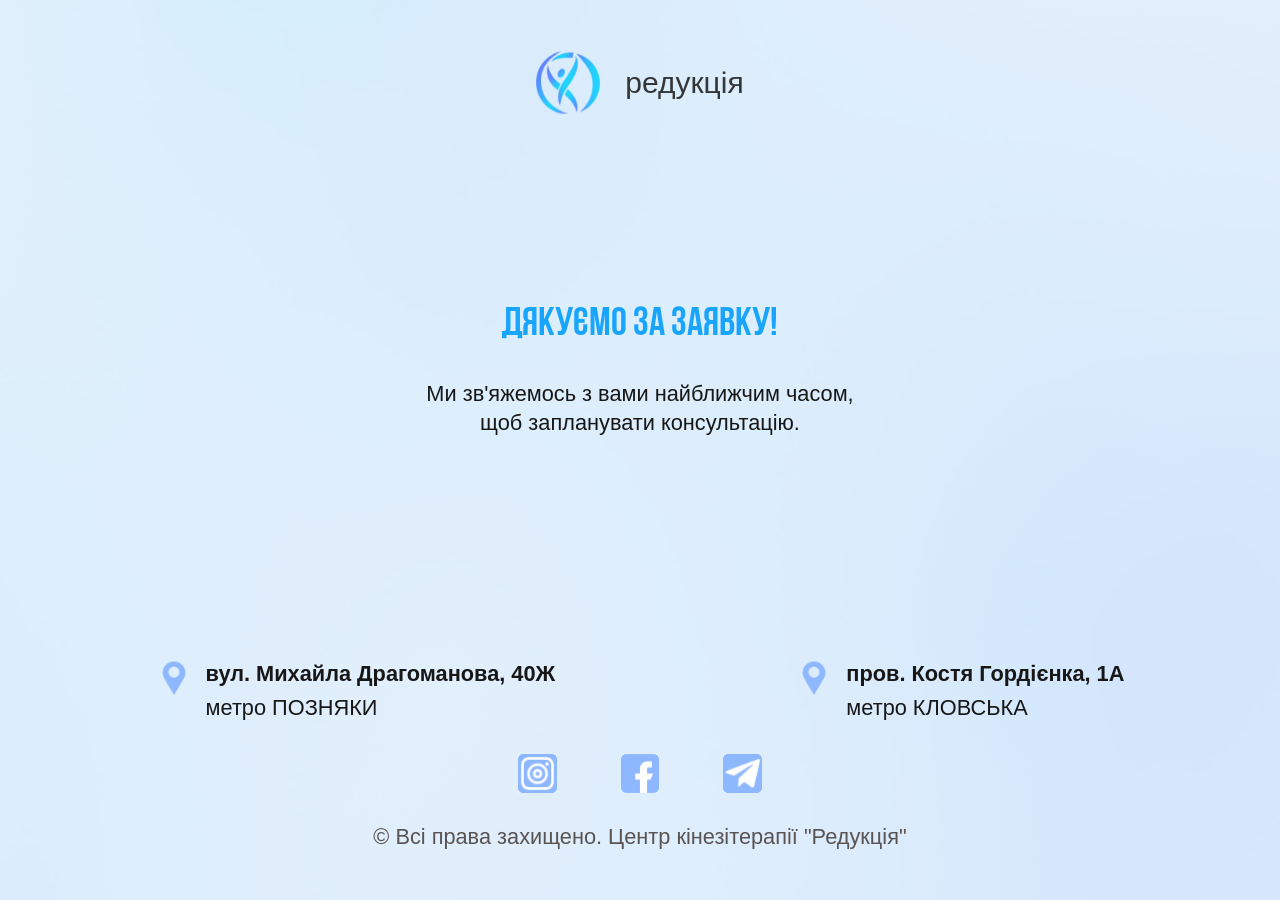
==== contact-form.html @ 042d2ab8 "Create thenk you page" ====
<!DOCTYPE html>
<html lang="en">
<head>
  <meta charset="UTF-8">
  <meta name="viewport" content="width=device-width, initial-scale=1.0">
  <title>Kinezio reductio</title>
  <link rel="stylesheet" href="./styles/reset.min.css">
  <link rel="stylesheet" href="./styles/slick.css">
  <link rel="stylesheet" href="./styles/main.css">
</head>
<body>
  <section class="send-contact-form">
    <div class="container">
      <div class="logo">
        <img src="./images/logo.svg" alt="Kinezio reductio">
        <p>редукція</p>
      </div>
      <h2>дякуємо за заявку!</h2>
      <p>Ми зв'яжемось з вами найближчим часом, <br> щоб запланувати консультацію.</p>
      <div class="map">
        <a href="https://maps.app.goo.gl/eNYbsEqepQY3aM7H8" target="_blank"><strong>вул. Михайла Драгоманова, 40Ж</strong> метро ПОЗНЯКИ</a>
        <a href="https://maps.app.goo.gl/p5BMai2RFE6oq23B7" target="_blank"><strong>пров. Костя Гордієнка, 1А</strong> метро КЛОВСЬКА</a>
      </div>
      <div class="social">
        <a href="https://www.instagram.com/reductio_kinezio/" target="_blank"><img src="./images/instagram-icon.svg" alt="Instagram"></a>
        <a href="https://www.facebook.com/reductio.kinezio" target="_blank"><img src="./images/facebook-icon.svg" alt="Facebook"></a>
        <a href="https://t.me/380979784856" target="_blank"><img src="./images/telegram-icon.svg" alt="Telegram"></a>
      </div>
      <p class="rights">© Всі права захищено. Центр кінезітерапії "Редукція"</p>
    </div>
  </section>

  <script src="https://cdnjs.cloudflare.com/ajax/libs/jquery/3.7.1/jquery.min.js" integrity="sha512-v2CJ7UaYy4JwqLDIrZUI/4hqeoQieOmAZNXBeQyjo21dadnwR+8ZaIJVT8EE2iyI61OV8e6M8PP2/4hpQINQ/g==" crossorigin="anonymous" referrerpolicy="no-referrer"></script>
  <script src="./script/slick.min.js"></script>
  <script src="./script/main.js"></script>
</body>
</html>
---- styles/main.css ----
/*#region variablesCSS*/
:root {
  --white-c: #ffffff;
  --dark-c: #171717;
  --accent-blue-c: #1AA5FD;
  --light-blue-c: #AFD0F5;
}
/*#endregion variablesCSS*/

/*#region fonts*/
@font-face {
  font-family: 'Gilroy', 'sans-serif';
  src: url('../fonts/Gilroy/Gilroy-Regular.eot');
  src: local('Gilroy Regular'),
       url('../fonts/Gilroy/Gilroy-Regular.woff2') format('woff2'),
       url('../fonts/Gilroy/Gilroy-Regular.woff') format('woff'),
       url('../fonts/Gilroy/Gilroy-Regular.ttf') format('truetype');
  font-weight: 400;
  font-style: normal;
}

@font-face {
  font-family: 'Gilroy', 'sans-serif';
  src: url('../fonts/Gilroy/Gilroy-Medium.eot');
  src: local('Gilroy Medium'),
       url('../fonts/Gilroy/Gilroy-Medium.woff2') format('woff2'),
       url('../fonts/Gilroy/Gilroy-Medium.woff') format('woff'),
       url('../fonts/Gilroy/Gilroy-Medium.ttf') format('truetype');
  font-weight: 500;
  font-style: normal;
}

@font-face {
  font-family: 'Gilroy', 'sans-serif';
  src: url('../fonts/Gilroy/Gilroy-Semibold.eot');
  src: local('Gilroy SemiBold'),
       url('../fonts/Gilroy/Gilroy-Semibold.woff2') format('woff2'),
       url('../fonts/Gilroy/Gilroy-Semibold.woff') format('woff'),
       url('../fonts/Gilroy/Gilroy-Semibold.ttf') format('truetype');
  font-weight: 600;
  font-style: normal;
}

@font-face {
  font-family: 'Gilroy', 'sans-serif';
  src: url('../fonts/Gilroy/Gilroy-Bold.eot');
  src: local('Gilroy Bold'),
       url('../fonts/Gilroy/Gilroy-Bold.woff2') format('woff2'),
       url('../fonts/Gilroy/Gilroy-Bold.woff') format('woff'),
       url('../fonts/Gilroy/Gilroy-Bold.ttf') format('truetype');
  font-weight: 700;
  font-style: normal;
}

@font-face {
  font-family: 'Bebas Neue Cyrillic';
  src: url('../fonts/Bebas-Neue-Cyrillic/BebasNeueCyrillic.eot');
  src: local('Bebas Neue Cyrillic Regular'),
       url('../fonts/Bebas-Neue-Cyrillic/BebasNeueCyrillic.woff2') format('woff2'),
       url('../fonts/Bebas-Neue-Cyrillic/BebasNeueCyrillic.woff') format('woff'),
       url('../fonts/Bebas-Neue-Cyrillic/BebasNeueCyrillic.ttf') format('truetype');
  font-weight: 400;
  font-style: normal;
}
/*#endregion fonts*/

/*#region generalStyles*/
*, *::before, *::after {
  margin: 0;
  padding: 0;
  box-sizing: border-box;
}

html, body {
  scroll-behavior: smooth;
}

body {
  font-family: 'Gilroy', sans-serif;
  font-weight: 400;
  font-size: 0.84vw;
  color: var(--dark-c);
}

ol, ul {
  list-style: none;
}

strong {
  font-weight: 700;
}

a {
  display: block;
  text-decoration: none;
  color: inherit;
  font-family: inherit;
}

button {
  display: block;
  background-color: transparent;
  cursor: pointer;
  border: none;
  color: var(--dark-c);
}

input {
  border: none;
  outline: none;
}

img {
  display: block;
  object-fit: cover;
  max-width: 100%;
  max-height: 100%;
  width: 100%;
}

.df {
  display: flex;
}
.container {
  max-width: 1920px;
  width: 100%;
  margin: 0 auto;
  padding: 0 4.5vw;
}

h1, h2 {
  font-family: 'Bebas Neue Cyrillic', 'sans-serif';
}
section {
  padding: 4vw 0;
  overflow: hidden;
}

h2 {
  font-size: clamp(18px, 3.1vw, 54px);
  text-transform: uppercase;
  margin-bottom: clamp(10px, 2.7vw, 40px);
}

.accent-btn {
  width: max-content;
  border-radius: 0.9vw;
  background: linear-gradient(90deg, rgba(106,161,255,1) 0%, rgba(141,183,255,1) 100%);
  color: var(--white-c);
}
/*#endregion generalStyles*/

/*#region slickSlider*/
.slick-slider {
  margin-bottom: 1.9vw;
}
.slick-slider .slick-track, .slick-slider .slick-list {
  display: flex;
}

.slick-arrow {
  position: absolute;
  top: 50%;
  width: 4vw;
  max-width: 60px;
  min-width: 20px;
  aspect-ratio: 1 / 1;
  background-image: url(../images/slick-arrow.svg);
  background-position: center;
  background-repeat: no-repeat;
  background-size: contain;
  font-size: 0;
  transition: all 0.3s ease-in-out;
  z-index: 2;
}
.slick-arrow:hover {
  opacity: 0.8;
}
.slick-arrow.slick-prev {
  left: 0;
  transform: translateY(-50%) scaleX(-1);
}
.slick-arrow.slick-next {
  right: 0;
  transform: translateY(-50%);
}
.slick-arrow.slick-disabled {
  filter: contrast(0.8);
  opacity: 0.5;
  cursor: not-allowed;
}

.slick-slider ul.slick-dots {
  position: relative;
  display: flex;
  align-items: center;
  justify-content: center;
  gap: 1.3vw;
  top: 1.4vw;
}

.slick-slider ul.slick-dots li {
  padding: 0;
  width: 1.6vw;
  max-width: 15px;
  min-width: 7px;
  aspect-ratio: 1 / 1;
  border-radius: 50%;
  border: solid 2px #8FC4FF;
  cursor: pointer;
  transition: all 0.3s ease-in-out;
}
.slick-slider ul.slick-dots li:hover {
  background-color: var(--light-blue-c);
  opacity: 0.7;
}
.slick-slider ul.slick-dots li::before {
  display: none;
}
.slick-slider ul.slick-dots li.slick-active {
  background-color: #8FC4FF;
}
.slick-slider ul.slick-dots li button {
  font-size: 0;
}
/*#endregion slickSlider*/

/*#region header*/
header {
  position: sticky;
  top: 0;
  left: 0;
  right: 0;
  background-color: var(--white-c);
  z-index: 3;
}
.header--mobile {
  display: none;
}
.header {
  padding: 1.2vw 0;
  align-items: center;
  justify-content: space-between;
}
.header .logo {
  display: block;
  max-width: max-content;
  padding: 0;
  height: 4.2vw;
  max-height: 80px;
  aspect-ratio: 1 / 1;
}
.header .logo img {
  width: max-content;
  max-width: max-content;
  height: 100%;
  object-fit: contain;
  aspect-ratio: 1 / 1;
}
.header nav {
  transform: translateX(4%);
}
.header nav ul {
  gap: clamp(0.1px, 1.8vw, 45px);
}
.header a {
  padding: 0.3vw 0;
  font-size: clamp(9px, 1.2vw, 22px)
}
.header a.phone {
  padding: clamp(5px, 0.72vw, 15px) clamp(7px, 1.2vw, 25px);
  border-radius: clamp(7px, 0.9vw, 15px);
  background: linear-gradient(90deg, rgba(106,161,255,1) 0%, rgba(141,183,255,1) 100%);
  color: var(--white-c);
}
/*#endregion header*/

/*#region sec1*/
.sec1 {
  padding-top: 0.5vw;
}
.sec1__content {
  position: relative;
  display: flex;
  align-items: flex-end;
  justify-content: space-between;
  z-index: 1;
}
.sec1__content::before {
  content: '';
  position: absolute;
  bottom: 0;
  left: 0;
  width: 100%;
  height: 90%;
  background-color: var(--light-blue-c);
  border-radius: 1.8vw;
  z-index: -1;
}
.sec1__img {
  width: 42vw;
  max-width: 575px;
}
.sec1__text {
  padding: clamp(5px, 3.3vw, 65px) 0 clamp(5px, 3.3vw, 65px) clamp(5px, 3.3vw, 65px);
  color: var(--white-c);
}
.sec1__text h1 {
  font-size: clamp(20px, 5.8vw, 85px);
  line-height: clamp(24px, 6.2vw, 89px);
  width: clamp(0.1px, 45vw, 720px);
  text-transform: uppercase;
}
.sec1__text ul {
  margin: clamp(5px, 3.3vw, 35px) 0 clamp(5px, 4.7vw, 45px);
}
.sec1__text ul li {
  position: relative;
  padding-left: clamp(0.1px, 2.2vw, 35px);
  font-size: clamp(11px, 2.1vw, 20px);
  margin-bottom: 1.2vw;
}
.sec1__text ul li::before {
  content: '';
  position: absolute;
  top: 50%;
  transform: translateY(-50%);
  left: 0;
  width: 1.1vw;
  max-width: 18px;
  aspect-ratio: 1 / 1;
  border-radius: 50%;
  background-color: var(--white-c);
}
.sec1__text ul li:last-child {
  margin-bottom: 0;
}
.sec1__text a {
  font-size: clamp(12px, 2.1vw, 28px);
  padding: clamp(5px, 2vw, 25px) clamp(7px, 2.2vw, 20px);
}
/*#endregion sec1*/

/*#region sec2*/
.sec2__blocks {
  display: flex;
  flex-wrap: wrap;
  column-gap: 1.5vw;
  row-gap: 3vw;
}
.sec2__block {
  width: calc(25% - 1.13vw);
}
.sec2__block img {
  width: 12vw;
  max-width: 150px;
  margin: 0 auto 1vw;
}
.sec2__block p {
  text-align: center;
  font-size: clamp(10px, 1.62vw, 21px);
  line-height: clamp(12px, 1.9vw, 23px);
}
/*#endregion sec2*/

/*#region sec3*/
.sec3__content {
  padding: 0 3vw;
  display: flex;
  align-items: center;
  justify-content: space-between;
  background-image: url(../images/sec3-bg.webp);
  background-position: center;
  background-size: cover;
  background-repeat: no-repeat;
  border-radius: 1.8vw;
}
.sec3__img {
  width: 31vw;
  max-width: 525px;
}
.sec3__img img.mobile {
  display: none;
}
.sec3__form {
  width: calc(100% - 40vw);
  color: var(--white-c);
}
.sec3__form h2 {
  transform: scale(1.35);
  transform-origin: left bottom;
  margin-bottom: 2.6vw;
}
.sec3__form form label {
  display: block;
  margin-bottom: 1.5vw;
}
.sec3__form form label:last-of-type {
  margin-bottom: 2.5vw;
}
.sec3__form form label span {
  display: block;
  font-size: clamp(11px, 1.62vw, 20px);
  line-height: clamp(13px, 1.9vw, 22px);
  margin-bottom: 0.5vw;
}
.sec3__form form label input {
  display: block;
  width: 31.5vw;
  font-size: clamp(11px, 1.62vw, 18px);
  line-height: clamp(13px, 1.9vw, 20px);
  font-family: inherit;
  border-radius: 0.9vw;
  padding: 1.2vw 1vw;
}
.sec3__form form button {
  font-size: clamp(12px, 2.1vw, 28px);
  padding: clamp(5px, 2vw, 25px) clamp(7px, 2.2vw, 20px);
}
/*#endregion sec3*/

/*#region sec4*/
.sec4__blocks {
  display: grid;
  grid-template-columns: repeat(3, 1fr);
  grid-template-rows: 0.5fr 0.53fr;
  gap: 1.5vw;
}
.sec4__block {
  background-color: #F1F1F1;
  overflow: hidden;
  border-radius: 1.8vw;
}
.sec4__text {
  padding: clamp(15px, 2.5vw, 35px);
}
.sec4__text h3 {
  font-weight: 700;
  font-size: clamp(11px, 1.6vw, 18px);
  line-height: clamp(13px, 2vw, 20px);;
  margin-bottom: clamp(5px, 1.5vw, 15px);
}
.sec4__text p {
  font-size: clamp(9px, 1.3vw, 16px);
  line-height: clamp(11px, 1.6vw, 19px);
}

.sec4__block:nth-child(1) {
  display: flex;
  align-items: center;
  grid-column: 1 / 3;
  grid-row: 1 / 2;
}
.sec4__block:nth-child(2) {
  grid-column: 1 / 2;
  grid-row: 2 / 3;
}
.sec4__block:nth-child(3) {
  grid-column: 2 / 3;
  grid-row: 2 / 3;
}
.sec4__block:nth-child(4) {
  display: flex;
  flex-direction: column;
  grid-column: 3 / 4;
  grid-row: 1 / 3;
}

.sec4__block:nth-child(1) .sec4__img {
  height: 100%;
  min-width: max-content;
}
.sec4__block:nth-child(1) .sec4__img img {
  height: 100%;
  aspect-ratio: 1 / 0.95;
  max-height: 315px;
}

.sec4__block:nth-child(4) .sec4__img {
  margin-top: auto;
}


.sec4__content .sec4__img-mobile {
  display: none;
}
/*#endregion sec4*/

/*#region sec5*/
.sec5 h2 {
  margin-bottom: 1vw;
}
.sec5 h2 + p {
  font-size: clamp(11px, 1.5vw, 22px);
  line-height: clamp(14px, 1.9vw, 24px);
  margin-bottom: clamp(10px, 2.5vw, 65px);
}
.sec5 ul {
  display: flex;
  align-items: center;
  justify-content: center;
  gap: 8vw;
  margin-bottom: 2.3vw;
}
.sec5 ul.slick-dots {
  margin-bottom: 0;
}
.sec5 ul li {
  position: relative;
  font-size: clamp(10px, 1.45vw, 18px);
  padding-left: clamp(15px, 1.65vw, 25px);
}
.sec5 ul li::before {
  content: '';
  position: absolute;
  left: 0;
  top: 50%;
  transform: translateY(-46.5%);
  width: clamp(8px, 1.65vw, 17px);
  aspect-ratio: 1 / 1;
  background-image: url(../images/sec5-decorator.webp);
  background-position: left center;
  background-size: contain;
  background-repeat: no-repeat;
}
.sec5__slider-block img {
  width: 52vw;
  max-width: 615px;
  margin: 0 auto;
}
/*#endregion sec5*/

/*#region sec6*/
.sec6 ul {
  display: flex;
  flex-wrap: wrap;
  column-gap: 3vw;
  row-gap: 4vw;
  margin-bottom: 4vw;
}
.sec6 ul li {
  position: relative;
  width: calc(50% - 1.5vw);
  font-size: clamp(7px, 1.6vw, 18px);
  line-height: clamp(9px, 1.9vw, 22px);
  padding-left: clamp(40px, 5.5vw, 60px);
}
.sec6 ul li::before {
  content: '';
  position: absolute;
  top: 50%;
  transform: translateY(-50%);
  left: 0;
  width: clamp(25px, 4vw, 45px);
  aspect-ratio: 1 / 1;
  background-image: url(../images/sec6-cross.svg);
  background-position: left center;
  background-size: contain;
  background-repeat: no-repeat;
}
.sec6 h3 {
  font-family: 'Bebas Neue Cyrillic', 'sans-serif';
  font-size: clamp(18px, 3.1vw, 54px);
  margin-bottom: clamp(5px, 1.2vw, 15px);
}
.sec6 h3 strong {
  font-weight: 400;
  color: var(--light-blue-c);
}
.sec6 p {
  font-size: clamp(11px, 1.5vw, 22px);
  line-height: clamp(14px, 1.9vw, 24px);
  margin-bottom: clamp(15px, 2.5vw, 65px);
}
.sec6 a {
  font-size: clamp(12px, 2.1vw, 28px);
  padding: clamp(5px, 2vw, 25px) clamp(7px, 2.2vw, 20px);
}
/*#endregion sec6*/

/*#region sec7*/
.sec7 .container {
  position: relative;
  z-index: 1;
}
.sec7 h2 {
  margin-bottom: 1.1vw;
}
.sec7 h3 {
  font-size: clamp(14px, 2.6vw, 48px);
  color: var(--light-blue-c);
  font-style: italic;
  font-weight: 700;
  margin-bottom: 3vw;
}
.sec7__blocks {
  display: grid;
  grid-template-columns: 1.1fr 0.9fr;
  gap: clamp(15px, 3vw, 40px);
  width: clamp(150px, 67vw, 1380px);
}
.sec7__block {
  padding: clamp(15px, 3vw, 40px) clamp(10px, 2vw, 30px);
  background-color: #F7F7F7;
  border-radius: 1.5vw;
  -webkit-box-shadow: 6px 4px 5.5px 0px rgba(0,0,0,0.2);
  -moz-box-shadow: 6px 4px 5.5px 0px rgba(0,0,0,0.2);
  box-shadow: 6px 4px 5.5px 0px rgba(0,0,0,0.2);
  text-align: center;
  height: max-content;
}
.sec7__block h4 {
  font-size: clamp(26px, 4.8vw, 55px);
  font-weight: 700;
  font-style: italic;
  margin-bottom: 0.7vw;
  color: var(--light-blue-c);
}
.sec7__block p {
  font-size: clamp(7px, 1.4vw, 18px);
  line-height: clamp(9px, 1.9vw, 22px);
  margin-bottom: 0.7vw;
}
.sec7__block ul {
  margin: 1.5vw 0;
}
.sec7__block ul li {
  position: relative;
  font-size: clamp(7px, 1.2vw, 14px);
  line-height: clamp(9px, 1.6vw, 16px);
  padding-left: clamp(10px, 2.2vw, 20px);
  width: max-content;
  margin-left: auto;
  margin-right: auto;
  margin-bottom: 1vw;
}
.sec7__block ul li::before {
  content: '';
  position: absolute;
  left: 0;
  top: 50%;
  transform: translateY(-46.5%);
  width: clamp(7px, 1.65vw, 15px);
  aspect-ratio: 1 / 1;
  background-image: url(../images/sec5-decorator.webp);
  background-position: left center;
  background-size: contain;
  background-repeat: no-repeat;
}
.sec7__block ul li:last-child {
  margin-bottom: 0;
}

.sec7__img {
  position: absolute;
  bottom: clamp(-45px, -3.5vw, -65px);
  right: 0;
  width: clamp(250px, 32vw, 535px);
  z-index: 1;
}
.sec7 .container::before {
  content: '';
  position: absolute;
  bottom: clamp(0.1px, 8.7vw, 125px);
  right: clamp(0.1px, 25vw, 415px);
  height: clamp(125px, 20vw, 270px);
  width: clamp(250px, 42vw, 555px);
  background-image: url(../images/sec7-decorator-img.webp);
  background-size: contain;
  background-repeat: no-repeat;
  background-position: center;
  z-index: -1;
}
/*#endregion sec7*/

/*#region sec8*/
.sec8__blocks {
  padding: 0 4.5vw;
}
.sec8__blocks.slick-slider .slick-track {
  padding-bottom: clamp(9px, 1.5vw, 16px);
}
.sec8__blocks.slick-slider .slick-arrow.slick-prev {
  transform: translateY(-75%) scaleX(-1);
}
.sec8__blocks.slick-slider .slick-arrow.slick-next {
  transform: translateY(-75%);
}
.sec8__block {
  margin: 0 clamp(9px, 1.5vw, 16px);
  padding: clamp(15px, 2vw, 30px) clamp(10px, 1.5vw, 20px);
  border-radius: clamp(10px, 1.5vw, 18px);
  -webkit-box-shadow: 3px 3px 6px 0px rgba(0,0,0,0.15);
  -moz-box-shadow: 3px 3px 6px 0px rgba(0,0,0,0.15);
  box-shadow: 3px 3px 6px 0px rgba(0,0,0,0.15);
}
.sec8__block > p {
  font-size: clamp(9px, 1.6vw, 16px);
  line-height: clamp(12px, 1.95vw, 19px);
}
.sec8__title {
  display: flex;
  align-items: center;
  justify-content: space-between;
  margin-bottom: clamp(11px, 2vw, 20px);
}
.sec8__name {
  display: flex;
  align-items: center;
  gap: clamp(7px, 1.5vw, 15px);
}
.sec8__name div {
  display: flex;
  align-items: center;
  justify-content: center;
  background-color: var(--light-blue-c);
  color: var(--white-c);
  font-weight: 700;
  font-size: clamp(18px, 3.5vw, 32px);
  width: clamp(25px, 5.1vw, 45px);
  aspect-ratio: 1 / 1;
  border-radius: 50%;
  overflow: hidden;
}
.sec8__name div img {
  width: 100%;
  height: 100%;
}
.sec8__name p {
  font-size: clamp(12px, 1.8vw, 22px);
  font-weight: 600;
}
.sec8__rating {
  display: flex;
  align-items: center;
  gap: 0.3vw;
}
.sec8__rating img {
  width: clamp(11px, 1.2vw, 20px);
}
.sec8__block[data-rating="1"] .sec8__rating img:nth-child(2),
.sec8__block[data-rating="1"] .sec8__rating img:nth-child(3),
.sec8__block[data-rating="1"] .sec8__rating img:nth-child(4),
.sec8__block[data-rating="1"] .sec8__rating img:nth-child(5),
.sec8__block[data-rating="2"] .sec8__rating img:nth-child(3),
.sec8__block[data-rating="2"] .sec8__rating img:nth-child(4),
.sec8__block[data-rating="2"] .sec8__rating img:nth-child(5),
.sec8__block[data-rating="3"] .sec8__rating img:nth-child(4),
.sec8__block[data-rating="3"] .sec8__rating img:nth-child(5),
.sec8__block[data-rating="4"] .sec8__rating img:nth-child(5) {
  filter: contrast(0) brightness(1.5);
}
/*#endregion sec8*/

/*#region sec9*/
.sec9 h2 {
  margin-bottom: clamp(8px, 1.1vw, 25px);
}
.sec9 h2 + p {
  font-size: clamp(12px, 1.5vw, 26px);
  line-height: clamp(16px, 1.9vw, 30px);
  margin-bottom: clamp(15px, 2.5vw, 65px);
}
.sec9__services {
  display: grid;
  grid-template-columns: repeat(2, 1fr);
  column-gap: clamp(15px, 1.8vw, 30px);
  row-gap: clamp(8px, 1vw, 15px);
  margin-bottom: clamp(25px, 3vw, 60px);
}
.sec9__service-block {
  position: relative;
  border-radius: clamp(15px, 1.8vw, 30px);
  overflow: hidden;
  background-color: #F1F1F1;
  padding: clamp(11px, 2vw, 45px) clamp(15px, 2.2vw, 25px);
  transition: all 0.3s linear;
  z-index: 1;
}
.sec9__service-block.blue {
  color: var(--white-c);
}
.sec9__service-block::before {
  content: '';
  position: absolute;
  top: 0;
  left: 0;
  width: 100%;
  height: 100%;
  background: linear-gradient(135deg, rgba(175,208,245,1) 0%, rgba(151,181,229,1) 100%);
  opacity: 0;
  transition: all 0.3s ease-in-out;
  z-index: -1;
}
.sec9__service-block.blue::before {
  opacity: 1;
}
.sec9__service-block h3 {
  font-weight: 600;
  font-size: clamp(15px, 2.1vw, 30px);
  line-height: clamp(18px, 2.5vw, 33px);
  margin-bottom: clamp(15px, 2.2vw, 25px);
}
.sec9__service-block h3 em {
  display: block;
  font-weight: 400;
  font-style: normal;
  margin-bottom: 3px;
}
.sec9__service-block ul li {
  font-size: clamp(11px, 1.3vw, 24px);
  line-height: clamp(16px, 1.7vw, 28px);
  margin-bottom: clamp(8px, 1vw, 15px);
}
.sec9__service-block ul li:last-child {
  margin-bottom: 0;
}
.sec9__service-block:last-child {
  grid-column: 1 / -1;
}
.sec9__service-block:last-child h3 {
  position: relative;
  margin-bottom: 0;
  cursor: pointer;
}
.sec9__service-block:last-child h3::before, .sec9__service-block:last-child h3::after {
  content: '';
  position: absolute;
  top: 50%;
  transform: translateY(-50%) scale(1.1);
  background-color: #707078;
  transition: all 0.3s ease-in-out;
  border-radius: 1vw;
}
.sec9__service-block:last-child h3::before {
  height: clamp(16px, 2.8vw, 32px);
  width: clamp(3px, 0.5vw, 5px);
  right: clamp(6.5px, 1.05vw, 13.5px);
}
.sec9__service-block:last-child h3::after {
  right: 0;
  width: clamp(16px, 2.8vw, 32px);
  height: clamp(3px, 0.5vw, 5px);
}
.sec9__service-block:last-child ul {
  display: none;
  margin-top: clamp(15px, 2.2vw, 25px);
}
.sec9__service-block.blue:last-child h3::before {
  opacity: 0;
}

.sec9__first {
  display: flex;
  flex-direction: column;
  justify-content: space-between;
  position: relative;
  border-radius: clamp(15px, 1.8vw, 30px);
  overflow: hidden;
  background-color: var(--light-blue-c);
  padding: clamp(12px, 3.8vw, 55px);
  aspect-ratio: 1 / 0.47;
  z-index: 1;
}
.sec9__first::before {
  content: '';
  position: absolute;
  top: 0;
  left: 0;
  width: 100%;
  height: 100%;
  background: linear-gradient(135deg, rgba(255,255,255,0.3) 0%, rgba(98,132,255,0.3) 100%);
  z-index: -2;
}
.sec9__first h2 {
  color: var(--white-c);
  font-size: clamp(15px, 5.3vw, 78px);
  line-height: clamp(20px, 5.7vw, 82px);
  margin-bottom: clamp(5px, 2vw, 30px);
  width: clamp(250px, 50vw, 700px);
}
.sec9__first h2 + p {
  font-size: clamp(9.3px, 1.5vw, 26px);
  line-height: clamp(13px, 1.8vw, 30px);
  margin-bottom: clamp(10px, 2.5vw, 65px);
  width: clamp(230px, 49vw, 765px);
}
.sec9__first-text {
  display: flex;
  align-items: center;
  gap: clamp(12px, 1.6vw, 26px);
}
.sec9__first-text p {
  font-size: clamp(22px, 6.5vw, 80px);
  color: var(--white-c);
}
.sec9__first-text p:nth-child(1) {
  font-family: 'Bebas Neue Cyrillic', 'sans-serif';
}
.sec9__first-text p:nth-child(2) {
  font-size: clamp(8px, 2.2vw, 30px);
  font-weight: 700;
}
.sec9__first-text p:nth-child(3) {
  font-family: 'Bebas Neue Cyrillic', 'sans-serif';
  position: relative;
  color: #585454;
}
.sec9__first-text p:nth-child(3)::before {
  content: '';
  position: absolute;
  bottom: 18%;
  left: 2%;
  transform-origin: center left;
  transform: rotate(-15deg);
  background-color: var(--white-c);
  width: 100%;
  height: 2px;
  border-radius: 5px;
}
.sec9__first a {
  font-size: clamp(12px, 2.1vw, 28px);
  padding: clamp(5px, 2vw, 25px) clamp(7px, 2.2vw, 20px);
  margin-top: auto;
}
.sec9__first img {
  position: absolute;
  bottom: 0;
  right: 0;
  height: 100%;
  width: max-content;
  max-width: max-content;
  z-index: -1;
}
/*#endregion sec9*/

/*#region sec10*/
.sec10__cards {
  padding: 0 clamp(25px, 4.5vw, 70px);
}
.sec10__card {
  margin: 0 clamp(5px, 1.25vw, 15px);
  padding: clamp(5px, 1vw, 15px);
  background-color: #F1F1F1;
  border-radius: clamp(15px, 1.8vw, 25px);
}
.sec10__card div {
  display: flex;
  align-items: flex-end;
  justify-content: center;
  width: 100%;
  aspect-ratio: 1 / 1;
  background-image: url(../images/sec10-bg.webp);
  background-size: cover;
  background-repeat: no-repeat;
  background-position: center;
  overflow: hidden;
  border-radius: clamp(7px, 0.8vw, 13px);
  margin-bottom: clamp(7px, 1.3vw, 20px);
}
.sec10__card div img {
  height: 95%;
  width: max-content;
  max-width: max-content;
}
.sec10__card p:nth-of-type(1) {
  font-weight: 700;
  font-size: clamp(9px, 1.9vw, 24px);
  line-height: clamp(11px, 2.3vw, 26px);
  margin-bottom: clamp(3px, 0.2vw, 5px);
}
.sec10__card p:nth-of-type(2) {
  font-style: italic;
  font-size: clamp(7px, 1.5vw, 18px);
  line-height: clamp(9px, 1.9vw, 20px);
  margin-bottom: clamp(5px, 0.7vw, 12px);
}
.sec10__card p:nth-of-type(3) {
  font-size: clamp(8px, 1.6vw, 22px);
  line-height: clamp(11px, 2vw, 25px);
  margin-bottom: clamp(7px, 1vw, 10px);
}
/*#endregion sec10*/

/*#region sec11*/
.sec11__content {
  padding: clamp(25px, 2.2vw, 45px) clamp(15px, 1.8vw, 30px);
  border-radius: clamp(15px, 1.8vw, 30px);
  background-color: #F1F1F1;
}
.sec11 h2 {
  margin-bottom: clamp(8px, 2.1vw, 20px);
}
.sec11 h2 + p {
  font-size: clamp(12px, 1.6vw, 26px);
  line-height: clamp(16px, 2vw, 30px);
  margin-bottom: clamp(15px, 2.5vw, 65px);
}
.sec11__blocks {
  display: grid;
  grid-template-columns: repeat(2, 1fr);
  gap: clamp(5px, 2vw, 30px);
}
.sec11__block {
  background-color: #CDE2FB;
  border-radius: clamp(15px, 1.8vw, 30px);
  padding: clamp(7px, 1.9vw, 12px) clamp(10px, 2.5vw, 24px);
  height: max-content;
}
.sec11__block button {
  display: flex;
  align-items: center;
  justify-content: space-between;
  gap: 1vw;
  width: 100%;
}
.sec11__block span:first-child {
  font-size: clamp(10px, 2vw, 20px);
  line-height: clamp(13px, 2.4vw, 22px);
  font-weight: 500;
  text-align: left;
}
.sec11__block span:last-child {
  width: clamp(20px, 4vw, 42px);
  aspect-ratio: 1 / 1;
  transition: all 0.3s ease-in-out;
}
.sec11__block.active span:last-child {
  transform: rotate(180deg);
}
.sec11__block p {
  font-size: clamp(10px, 1.8vw, 18px);
  line-height: clamp(13px, 2vw, 20px);
  margin-top: clamp(9px, 1.1vw, 16px);
  display: none;
}
/*#endregion sec11*/

/*#region sec12*/
.sec12__content {
  display: grid;
  grid-template-columns: repeat(2, 1fr);
  gap: clamp(15px, 4vw, 70px);
}
.sec12__map {
  position: relative;
  border-radius: clamp(15px, 1.8vw, 30px);
  overflow: hidden;
  height: max-content;
}
.sec12__map a {
  position: absolute;
  width: 9.8%;
  height: max-content;
}
.sec12__map a:first-of-type {
  top: 30.4%;
  left: 32.5%;
}
.sec12__map a:last-of-type {
  bottom: 35.5%;
  right: 23.5%;
}
.sec12__info {
  position: relative;
}
.sec12__info div {
  position: relative;
  margin-bottom: clamp(10px, 5vw, 65px);
  padding-left: clamp(20px, 5vw, 50px);
}
.sec12__info div a,
.sec12__info div p {
  font-size: clamp(12px, 1.6vw, 26px);
  line-height: clamp(16px, 2vw, 30px);
  margin-bottom: clamp(7px, 0.9vw, 15px);
}
.sec12__info div a:last-child,
.sec12__info div p:last-child {
  margin-bottom: 0;
}
.sec12__info div strong {
  display: block;
  margin-bottom: clamp(5px, 0.5vw, 10px);
}
.sec12__info div::before {
  content: '';
  position: absolute;
  top: 0;
  left: 0;
  width: clamp(15px, 4vw, 35px);
  aspect-ratio: 1 / 1;
  background-position: left center;
  background-repeat: no-repeat;
  background-size: contain;
}
.sec12__info div:nth-child(1)::before {
  background-image: url(../images/phone-icon.svg);
}
.sec12__info div:nth-child(2)::before {
  background-image: url(../images/location-icon.svg);
}
.sec12__info div:nth-child(3)::before {
  background-image: url(../images/schedule-icon.svg);
}
.sec12__info a.accent-btn {
  font-size: clamp(12px, 2.3vw, 32px);
  padding: clamp(5px, 2vw, 25px) clamp(7px, 2.2vw, 20px);
}
.sec12__info div:last-child {
  padding-left: 0;
  display: flex;
  align-items: center;
  gap: max(10px, 2vw);
  margin-bottom: 0;
  position: absolute;
  top: 0;
  right: 0;
}
.sec12__info div:last-child a {
  width: clamp(30px, 3.5vw, 55px);
  aspect-ratio: 1 / 1;
  margin-bottom: 0;
}
/*#endregion sec12*/

/*#region footer*/
footer {
  background-color: var(--light-blue-c);
  border-top-left-radius: clamp(15px, 1.8vw, 30px);
  border-top-right-radius: clamp(15px, 1.8vw, 30px);
}
.footer__contnet {
  display: flex;
  align-items: center;
  justify-content: space-between;
  gap: 1vw;
  padding: clamp(15px, 3.5vw, 40px) 0;
}
.footer__contnet .logo {
  position: relative;
  padding: 0;
  height: clamp(35px, 4.2vw, 70px);
  width: max-content;
}
.footer__contnet .logo::before {
  content: 'редукція';
  position: absolute;
  top: 50%;
  right: 0;
  transform: translateY(-54%) translateX(calc(100% + 2vw));
  font-size: max(13px, 3vw);
  color: var(--white-c);
  font-family: 'Gilroy', sans-serif;
  text-transform: lowercase;
  opacity: 1;
}
.footer__contnet .logo img {
  object-fit: contain;
  width: max-content;
  height: 100%;
  aspect-ratio: 1 / 1;
}
.footer__contnet div {
  display: none;
}
.footer__contnet nav ul {
  margin: 0 auto;
  justify-content: center;
  column-gap: clamp(8px, 2vw, 30px);
  row-gap: clamp(5px, 1vw, 15px);
  flex-wrap: wrap;
}
.footer__contnet nav ul li {
  font-size: clamp(8px, 1.5vw, 18px);
  line-height: clamp(13px, 1.9vw, 22px);
  color: var(--white-c);
}
.footer__contnet p {
  font-size: clamp(8px, 1vw, 18px);
  line-height: clamp(13px, 1.4vw, 22px);
  color: #595353;
}
.footer__contnet p span {
  display: block;
  width: max-content;
}
/*#endregion footer*/

/*#region afterContactForm*/
.send-contact-form {
  padding: clamp(35px, 4vw, 90px) 0;
  height: 100vh;
  background-image: url(../images/send-bg.png);
  background-repeat: no-repeat;
  background-size: cover;
  background-position: center;
}
.send-contact-form .container {
  height: 100%;
  display: flex;
  flex-direction: column;
  justify-content: center;
}
.send-contact-form .logo {
  display: flex;
  align-items: center;
  justify-content: center;
  max-width: 100%;
  gap: clamp(5px, 2vw, 25px);
}
.send-contact-form .logo img {
  min-height: 40px;
  height: 5vw;
  max-height: 95px;
  aspect-ratio: 1 / 1;
  width: max-content;
  max-width: max-content;
  object-fit: contain;
}
.send-contact-form .logo p {
  font-size: clamp(11px, 3vw, 30px);
  color: var(--dark-c);
  text-transform: lowercase;
  opacity: 0.85;
}
.send-contact-form .social {
  display: flex;
  align-items: center;
  justify-content: center;
  gap: 5vw;
  margin-bottom: clamp(25px, 2.5vw, 65px);
}
.send-contact-form .social a {
  width: clamp(20px, 3vw, 55px);
  aspect-ratio: 1 / 1;
  margin-bottom: 0;
  background-color: var(--white-c);
  border-radius: 3px;
  overflow: hidden;
}
.send-contact-form h2 {
  color: var(--accent-blue-c);
  text-align: center;
  margin-top: auto;
}
.send-contact-form h2 + p {
  text-align: center;
  font-size: clamp(12px, 1.7vw, 30px);
  line-height: clamp(16px, 2.2vw, 34px);
  margin-bottom: clamp(10px, 2.5vw, 65px);
}

.send-contact-form .map {
  display: flex;
  align-items: center;
  justify-content: space-around;
  margin-top: auto;
  margin-bottom: clamp(25px, 2.5vw, 65px);
}
.send-contact-form .map a {
  position: relative;
  font-size: clamp(10px, 1.7vw, 30px);
  line-height: clamp(12px, 2.2vw, 34px);
  padding-left: clamp(20px, 5.5vw, 50px);
}
.send-contact-form .map a strong {
  display: block;
  margin-bottom: clamp(5px, 0.5vw, 10px);
}
.send-contact-form .map a::before {
  content: '';
  position: absolute;
  top: 0;
  left: 0;
  width: clamp(15px, 4vw, 35px);
  aspect-ratio: 1 / 1;
  background-position: left center;
  background-repeat: no-repeat;
  background-size: contain;
  background-image: url(../images/location-icon.svg);
}

.send-contact-form p.rights {
  text-align: center;
  font-size: clamp(10px, 1.7vw, 22px);
  line-height: clamp(12px, 2.1vw, 24px);
  color: #595353;
}
@media screen and (max-width: 981px) {
  .send-contact-form .container {
    padding: 0 10px;
  }
}
/*#endregion afterContactForm*/

/*#region adaptiveGeneralStyles*/
@media screen and (max-width: 1600px) {
  .container {
    padding: 0 55px;
  }
}

@media screen and (max-width: 1400px) {
  .container {
    padding: 0 35px;
  }
}

@media screen and (max-width: 1200px) {
  .container {
    padding: 0 28px;
  }
}

@media screen and (max-width: 981px) {
  .container {
    padding: 0 18px;
  }
}
/*#endregion adaptiveGeneralStyles*/

/*#region adaptiveSlickSlider*/
@media screen and (max-width: 575px) {
  .slick-slider {
    margin-bottom: 2.5vw;
  }
  .slick-arrow {
    width: max(20px, 5vw);
  }
  .slick-slider ul.slick-dots {
    gap: 2.5vw;
    top: 2.4vw;
  }
  .slick-slider ul.slick-dots li {
    width: 2.1vw;
    border-width: 1px;
  }
}
/*#endregion adaptiveSlickSlider*/

/*#region adaptiveHeader*/
@media screen and (max-width: 1600px) {
  .header nav {
    transform: translateX(2%);
  }
}

@media screen and (max-width: 1400px) {
  .header {
    padding: 0.9vw 0;
  }
  .header .logo {
    height: 3.6vw;
  }
  .header a {
    font-size: 1.08vw;
  }
  .header nav ul {
    gap: 1.2vw;
  }
  .header a.phone {
    padding: 0.6vw 0.9vw;
    border-radius: 0.6vw;
  }
}

@media screen and (max-width: 1200px) {
  .header .logo {
    height: 3.3vw;
  }
  .header nav {
    transform: translateX(0);
  }
}

@media screen and (max-width: 981px) {
  .header--desktop {
    display: none;
  }
  .header .logo {
    height: 4.7vw;
  }
  .header--mobile {
    display: flex;
    align-items: center;
    justify-content: space-between;
  }
  .header--mobile nav {
    position: fixed;
    top: 0;
    right: 0;
    bottom: 0;
    left: 0;
    padding: 3.2vw;
    background: linear-gradient(180deg, rgba(212,232,255,1) 0%, rgba(175,208,245,1) 100%);
    transform: translate(100%, -100%) rotate(90deg);
    opacity: 0;
    transform-origin: right bottom;
    transition: all 0.3s ease-in-out;
  }
  .header--mobile nav.open {
    transform: translate(0, 0) rotate(0);
    opacity: 1;
  }

  .header--mobile button.burger-btn-close {
    position: relative;
    margin-left: auto;
    margin-bottom: 1.8vw;
    width: 3.6vw;
    aspect-ratio: 1 / 1;
    border-radius: 50%;
    border: solid 2.5px var(--accent-blue-c);
  }
  .header--mobile button.burger-btn-close span {
    position: absolute;
    top: 50%;
    left: 50%;
    height: 2px;
    width: 68%;
    background-color: var(--accent-blue-c);
    border-radius: 5px;
  }
  .header--mobile button.burger-btn-close span:first-child {
    transform: translate(-50%, -50%) rotate(45deg);
  }
  .header--mobile button.burger-btn-close span:last-child {
    transform: translate(-50%, -50%) rotate(-45deg);
  }
  .header--mobile nav ul li {
    margin-bottom: 1.72vw;
  }
  .header--mobile nav ul li:last-child {
    margin-bottom: 0;
  }
  .header--mobile nav ul li a {
    font-size: 2vw;
    text-align: center;
    text-transform: uppercase;
  }

  .header--mobile button.burger-btn-open {
    display: flex;
    flex-direction: column;
    justify-content: space-between;
    align-items: center;
    height: 2.5vw;
    width: 3.5vw;
  }
  .header--mobile button.burger-btn-open span {
    height: 3.5px;
    width: 90%;
    background-color: var(--accent-blue-c);
    border-radius: 5px;
  }
}

@media screen and (max-width: 768px) {
  .header {
    padding: 1.3vw 0;
  }
  .header--mobile button.burger-btn-open span {
    height: 2.5px;
  }
}

@media screen and (max-width: 575px) {
  header {
    position: fixed;
    background-color: var(--light-blue-c);
  }
  .header {
    padding-top: max(10px, 2vw);
    padding-bottom: max(10px, 2vw);
  }
  .header--mobile button.burger-btn-open span,
  .header--mobile button.burger-btn-close span {
    height: 1.9px;
  }
  .header--mobile nav ul li {
    margin-bottom: 6vw;
  }
  .header--mobile nav ul li a {
    font-size: max(15px, 3.45vw);
  }
  .header--mobile button.burger-btn-close {
    width: max(33px, 5.6vw);
    border-width: 1.8px;
    margin-bottom: max(40px, 10vw);
  }
  .header--mobile button.burger-btn-open {
    width: max(28px, 5.2vw);
    height: max(18px, 3.5vw);
  }
  .header .logo {
    position: relative;
    height: max(35px, 8vw);
  }
  .header .logo::before {
    content: 'редукція';
    position: absolute;
    top: 50%;
    right: 0;
    transform: translateY(-54%) translateX(calc(100% + 2vw));
    font-size: max(13px, 3vw);
    color: var(--dark-c);
    font-family: 'Gilroy', sans-serif;
    text-transform: lowercase;
    opacity: 0.85;
  }
}
/*#endregion adaptiveHeader*/

/*#region adaptiveSec1*/
@media screen and (max-width: 981px) {
  .sec1 {
    padding-top: 0;
  }
  .sec1__img {
    width: 38vw;
  }
  .sec1__text h1 {
    font-size: 5vw;
    line-height: 5.4vw;
  }
  .sec1__text ul li {
    padding-left: 2vw;
    font-size: 1.9vw;
    margin-bottom: 1vw;
  }
  .sec1__text a {
    font-size: 1.9vw;
  }
  .sec1__text ul {
    margin: 3vw 0 4.4vw;
  }
}

@media screen and (max-width: 575px) {
  .sec1 {
    position: relative;
    padding-top: max(55px, 12vw);
    height: max(473px, 140vw);
    background-color: var(--light-blue-c);
  }
  .sec1__content {
    position: static;
    display: block;
  }
  .sec1__content::before {
    display: none;
  }
  .sec1__img {
    position: absolute;
    bottom: 0;
    right: 0;
    width: 75vw;
  }
  .sec1__text {
    padding: 0;
  }
  .sec1__text a {
    position: absolute;
    bottom: 6vw;
    left: 4vw;
    font-size: max(13px, 3.5vw);
    padding: 4vw 2.8vw;
    z-index: 1;
    border-radius: 2.5vw;
  }
  .sec1__text h1 {
    position: relative;
    top: 3vw;
    font-size: max(28px, 8vw);
    line-height: max(30px, 8.4vw);
    text-align: center;
    margin: 0 auto;
    width: 75vw;
  }
  .sec1__text ul {
    margin-left: max(0.1px, 1.5vw);
    margin-top: max(35px, 9.5vw);
  }
  .sec1__text ul li {
    font-size: max(13px, 3.3vw);
    line-height: max(15px, 3.7vw);
    width: max(115px, 27vw);
    margin-bottom: 3vw;
    padding-left: 4.5vw;
  }
  .sec1__text ul li::before {
    width: 2vw;
  }
}
/*#endregion adaptiveSec1*/

/*#region adaptiveSec2*/
@media screen and (max-width: 981px) {
  .sec2__block p {
    font-size: 2vw;
    line-height: 2.3vw;
  }
}
@media screen and (max-width: 768px) {
  .sec2__block img {
    width: 11.5vw;
  }
}
@media screen and (max-width: 575px) {
  .sec2__blocks {
    justify-content: center;
    row-gap: 4vw;
  }
  .sec2__block {
    width: calc(33% - 1.13vw);
  }
  .sec2__block img {
    width: max(50px, 14vw);
  }
  .sec2__block p {
    font-size: max(10px, 2.5vw);
    line-height: max(12px, 2.9vw);
  }
  .sec2__block:nth-child(1) {
    order: 1;
  }
  .sec2__block:nth-child(2) {
    order: 2;
  }
  .sec2__block:nth-child(3) {
    order: 6;
  }
  .sec2__block:nth-child(4) {
    order: 5;
  }
  .sec2__block:nth-child(5) {
    order: 3;
  }
  .sec2__block:nth-child(6) {
    order: 4;
  }
  .sec2__block:nth-child(7) {
    order: 7;
  }
  .sec2__block:nth-child(8) {
    order: 8;
  }
}
/*#endregion adaptiveSec2*/

/*#region adaptiveSec3*/
@media screen and (max-width: 575px) {
  .sec3__content {
    position: relative;
    padding: 2.5vw 0 0 3vw;
  }
  .sec3__img {
    margin-left: auto;
    width: 40vw;
  }
  .sec3__img img.desktop {
    display: none;
  }
  .sec3__img img.mobile {
    display: block;
  }
  .sec3__form {
    position: absolute;
    left: 5.5vw;
    top: 50%;
    transform: translateY(-48.5%);
    width: calc(100% - 27vw);
  }
  .sec3__form h2 {
    transform: scale(1.25);
    margin-bottom: 3.8vw;
  }
  .sec3__form form button {
    font-size: max(13px, 2.8vw);
    padding: 2.2vw 2.8vw;
  }
  .sec3__form form label {
    margin-bottom: 3vw;
  }
  .sec3__form form label:last-of-type {
    margin-bottom: 3.8vw;
  }
  .sec3__form form label span {
    font-size: max(10px, 2.75vw);
    line-height: max(12px, 3.1vw);
    margin-bottom: max(3px, 1.1vw);
  }
  .sec3__form form label input {
    font-size: max(10px, 2.75vw);
    width: max(130px, 37vw);
  }
}
/*#endregion adaptiveSec3*/

/*#region adaptiveSec4*/
@media screen and (max-width: 768px) {
  .sec4__text {
    padding: 1.9vw 2.3vw;
  }
  .sec4__text h3 {
    font-size: 1.9vw;
    line-height: 2.3vw;
    margin-bottom: 0.9vw;
  }
  .sec4__text p {
    font-size: 1.45vw;
    line-height: 1.6vw;
  }
}
@media screen and (max-width: 575px) {
  .sec4__blocks {
    display: block;
  }
  .sec4__block {
    margin-bottom: max(17px, 3.8vw);
    background-color: transparent;
    overflow: unset;
  }
  .sec4__img {
    display: none;
  }
  .sec4__text {
    padding: 0 8.5vw;
  }
  .sec4__text h3 {
    position: relative;
    font-size: max(13px, 3.3vw);
    line-height: max(15px, 3.7vw);
    letter-spacing: 0.1vw;
    margin-bottom: 1.8vw;
    width: 60vw;
  }
  .sec4__text h3::before {
    position: absolute;
    top: 50%;
    transform: translateY(-50%);
    font-family: 'Bebas Neue Cyrillic', 'sans-serif';
    color: var(--light-blue-c);
    font-size: max(36px, 8.3vw);
    line-height: max(36px, 8.3vw);
  }
  .sec4__block:nth-child(1) .sec4__text h3::before {
    content: '1';
    left: -7.8vw;
  }
  .sec4__block:nth-child(2) .sec4__text h3::before {
    content: '2';
    right: -22vw;
  }
  .sec4__block:nth-child(3) .sec4__text h3::before {
    content: '3';
    left: -7.8vw;
  }
  .sec4__block:nth-child(4) .sec4__text h3::before {
    content: '4';
    right: -22vw;
  }
  .sec4__text p {
    font-size: max(10px, 2.6vw);
    line-height: max(12px, 3vw);
  }

  .sec4__content .sec4__img-mobile {
    display: block;
    width: 47vw;
    margin-left: auto;
    margin-right: -15px;
  }
}
/*#endregion adaptiveSec4*/

/*#region adaptiveSec5*/
@media screen and (max-width: 768px) {
  .sec5 h2 + p {
    font-size: 2.3vw;
  }
  .sec5 ul {
    gap: 5.5vw;
  }
  .sec5 ul li {
    font-size: 1.88vw;
    line-height: 2.02vw;
    padding-left: 2.8vw;
  }
  .sec5 ul li::before {
    width: 1.95vw;
  }
}
@media screen and (max-width: 575px) {
  .sec5 h2 + p {
    font-size: max(11px, 2.1vw);
    line-height: max(13px, 2.3vw);
  }
  .sec5 ul {
    justify-content: space-between;
    gap: 4vw;
  }
  .sec5 ul li {
    font-size: max(10px, 1.95vw);
    line-height: max(13px, 2.2vw);
    padding-left: max(11px, 2.8vw);
  }
  .sec5 ul:not(.slick-dots) li:last-child {
    width: max(70px, 17vw);
  }
  .sec5 ul li::before {
    width: max(9.5px, 2vw);
  }
}
/*#endregion adaptiveSec5*/

/*#region adaptiveSec6*/
@media screen and (max-width: 575px) {
  .sec6 ul {
    margin-bottom: max(20px, 4.5vw);
  }
  .sec6 ul li {
    width: 100%;
    padding-left: max(24px, 5vw);
    font-size: max(10px, 2vw);
    line-height: max(14px, 2.4vw);
  }
  .sec6 ul li::before {
    width: max(18px, 3.5vw);
  }
  .sec6 h3 {
    font-size: max(16px, 3.3vw);
    line-height: max(18px, 3.5vw);
    margin-bottom: max(10px, 1.5vw);
  }
  .sec6 p {
    font-size: max(10px, 2vw);
    line-height: max(12px, 2.2vw);
  }
  .sec6 a {
    font-size: max(12.5px, 2.8vw);
    padding: 2.2vw 2.8vw;
  }
}
/*#endregion adaptiveSec6*/

/*#region adaptiveSec7*/
@media screen and (max-width: 575px) {
  .sec7 h3 {
    font-size: max(11.4px, 2.6vw);
    margin-bottom: max(20px, 5vw);
  }
  .sec7__blocks {
    grid-template-columns: 1fr;
    gap: max(8px, 2vw);
    width: 50vw;
    max-width: 50%;
    min-width: 155px;
  }
  .sec7__block {
    border-radius: max(25px, 2vw);
  }
  .sec7__block h4 {
    font-size: max(22px, 5vw);
    margin-bottom: max(5px, 1vw);
    
  }
  .sec7__block p {
    font-size: max(8px, 2vw);
    line-height: max(11px, 2.4vw);
    margin-bottom: 0.5vw;
  }
  .sec7__block ul {
    margin: 1.1vw 0;
  }
  .sec7__block ul li {
    font-size: max(7.5px, 1.95vw);
    line-height: max(13px, 2.2vw);
    padding-left: max(11px, 2.8vw);
    margin-bottom: 0.5vw;
  }
  .sec7__block ul li::before {
    width: max(6.5px, 2vw);
  }

  .sec7__img {
    bottom: -4vw;
    width: 62vw;
    max-width: 50%;
    min-width: 200px;
    right: -10vw;
    z-index: -1;
  }
  .sec7 .container::before {
    display: none;
  }
}
/*#endregion adaptiveSec7*/

/*#region adaptiveSec8*/
@media screen and (max-width: 600px) {
  .sec8__blocks.slick-slider .slick-track {
    padding-bottom: max(8px, 1.5vw);
  }
  .sec8__blocks ul.slick-dots {
    top: max(5px, 1.2vw);
  }
  .sec8__block {
    margin-left: max(15px, 1.5vw);
    margin-right: max(15px, 1.5vw);
    padding: max(10px, 2.5vw);
    border-radius: max(20px, 1.5vw);
  }
  .sec8__block > p {
    font-size: max(11px, 1.9vw);
    line-height: max(13px, 2.3vw);
  }
  .sec8__title {
    margin-bottom: max(10px, 2vw);
  }
  .sec8__name {
    gap: max(5px, 1.5vw);
  }
  .sec8__name div {
    font-size: 3.5vw;
    width: max(25px, 5.1vw);
    
  }

  .sec8__name p {
    font-size: max(13px, 2.1vw);
  }
  .sec8__rating img {
    width: max(13px, 2vw);
  }

}
/*#endregion adaptiveSec8*/

/*#region adaptiveSec9*/
@media screen and (max-width: 575px) {
  .sec9__services {
    grid-template-columns: 1fr;
  }
  .sec9__first {
    aspect-ratio: 1 / 0.56;
  }
  .sec9__first img {
    transform: translateX(23%);
  }
  .sec9__first a {
    margin-top: clamp(15px, 2.5vw, 65px);
  }
}
/*#endregion adaptiveSec9*/

/*#region adaptiveSec11*/
@media screen and (max-width: 660px) {
  .sec11__blocks {
    grid-template-columns: 1fr;
  }
}
/*#endregion adaptiveSec11*/

/*#region adaptiveSec12*/
@media screen and (max-width: 575px) {
  .sec12__content {
    grid-template-columns: 1fr;
  }
  .sec12__info div:last-child {
    display: none;
  }
  .sec12__map {
    aspect-ratio: 1 / 0.65;
  }
  .sec12__map a:first-of-type {
    top: 20.4%;
  }
  .sec12__map a:last-of-type {
    bottom: 28.7%;
  }
}
/*#endregion adaptiveSec12*/

/*#region adaptiveFooter*/
@media screen and (max-width: 1120px) {
  .footer__contnet nav ul {
    width: 75%;
  }
}
@media screen and (max-width: 660px) {
  .footer__contnet {
    flex-wrap: wrap;
    row-gap: clamp(10px, 2.5vw, 20px) ;
  }
  .footer__contnet nav {
    width: 60%;
  }
  .footer__contnet nav ul {
    width: auto;
  }
  .footer__contnet p span {
    display: inline;
  }
  .footer__contnet div {
    display: flex;
    align-items: center;
    gap: max(7px, 2vw);
  }
  .footer__contnet div a {
    width: clamp(20px, 3vw, 35px);
    aspect-ratio: 1 / 1;
    margin-bottom: 0;
    background-color: var(--white-c);
    border-radius: 3px;
    overflow: hidden;
  }
}
/*#endregion adaptiveFooter*/
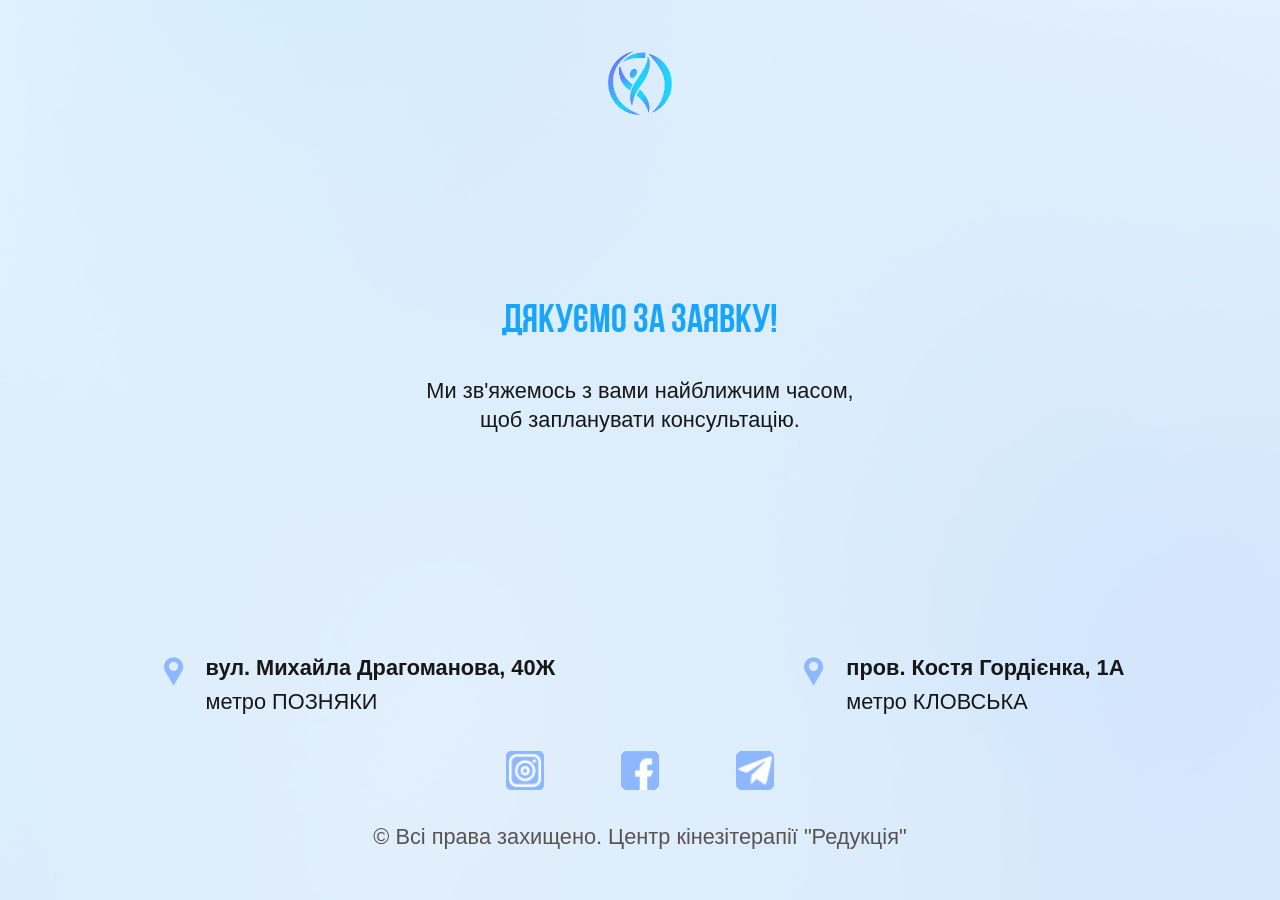
==== commit aa6a2207: "Add styles according to fixes" ====
--- a/contact-form.html
+++ b/contact-form.html
@@ -12,8 +12,7 @@
   <section class="send-contact-form">
     <div class="container">
       <div class="logo">
-        <img src="./images/logo.svg" alt="Kinezio reductio">
-        <p>редукція</p>
+        <img src="./images/logo.png" alt="Kinezio reductio">
       </div>
       <h2>дякуємо за заявку!</h2>
       <p>Ми зв'яжемось з вами найближчим часом, <br> щоб запланувати консультацію.</p>
@@ -22,9 +21,9 @@
         <a href="https://maps.app.goo.gl/p5BMai2RFE6oq23B7" target="_blank"><strong>пров. Костя Гордієнка, 1А</strong> метро КЛОВСЬКА</a>
       </div>
       <div class="social">
-        <a href="https://www.instagram.com/reductio_kinezio/" target="_blank"><img src="./images/instagram-icon.svg" alt="Instagram"></a>
-        <a href="https://www.facebook.com/reductio.kinezio" target="_blank"><img src="./images/facebook-icon.svg" alt="Facebook"></a>
-        <a href="https://t.me/380979784856" target="_blank"><img src="./images/telegram-icon.svg" alt="Telegram"></a>
+        <a href="https://www.instagram.com/reductio_kinezio/" target="_blank"><img src="./images/instagram-icon.png" alt="Instagram"></a>
+        <a href="https://www.facebook.com/reductio.kinezio" target="_blank"><img src="./images/facebook-icon.png" alt="Facebook"></a>
+        <a href="https://t.me/380979784856" target="_blank"><img src="./images/telegram-icon.png" alt="Telegram"></a>
       </div>
       <p class="rights">© Всі права захищено. Центр кінезітерапії "Редукція"</p>
     </div>
--- a/styles/main.css
+++ b/styles/main.css
@@ -81,6 +81,9 @@
   font-size: 0.84vw;
   color: var(--dark-c);
 }
+body.overflow {
+  overflow: hidden;
+}
 
 ol, ul {
   list-style: none;
@@ -132,19 +135,20 @@
   font-family: 'Bebas Neue Cyrillic', 'sans-serif';
 }
 section {
-  padding: 4vw 0;
+  padding: clamp(12px, 3.65vw, 32px) 0;
   overflow: hidden;
 }
 
 h2 {
-  font-size: clamp(18px, 3.1vw, 54px);
+  font-size: clamp(26px, 3.1vw, 54px);
   text-transform: uppercase;
-  margin-bottom: clamp(10px, 2.7vw, 40px);
+  margin-bottom: clamp(18px, 2.7vw, 40px);
 }
 
 .accent-btn {
+  font-weight: 500;
   width: max-content;
-  border-radius: 0.9vw;
+  border-radius: clamp(10px, 0.9vw, 15px);
   background: linear-gradient(90deg, rgba(106,161,255,1) 0%, rgba(141,183,255,1) 100%);
   color: var(--white-c);
 }
@@ -317,7 +321,7 @@
 .sec1__text ul li {
   position: relative;
   padding-left: clamp(0.1px, 2.2vw, 35px);
-  font-size: clamp(11px, 2.1vw, 20px);
+  font-size: clamp(15px, 2.1vw, 20px);
   margin-bottom: 1.2vw;
 }
 .sec1__text ul li::before {
@@ -560,7 +564,7 @@
 }
 .sec6 h3 {
   font-family: 'Bebas Neue Cyrillic', 'sans-serif';
-  font-size: clamp(18px, 3.1vw, 54px);
+  font-size: clamp(23px, 3.1vw, 54px);
   margin-bottom: clamp(5px, 1.2vw, 15px);
 }
 .sec6 h3 strong {
@@ -587,7 +591,7 @@
   margin-bottom: 1.1vw;
 }
 .sec7 h3 {
-  font-size: clamp(14px, 2.6vw, 48px);
+  font-size: clamp(18px, 2.6vw, 48px);
   color: var(--light-blue-c);
   font-style: italic;
   font-weight: 700;
@@ -600,7 +604,7 @@
   width: clamp(150px, 67vw, 1380px);
 }
 .sec7__block {
-  padding: clamp(15px, 3vw, 40px) clamp(10px, 2vw, 30px);
+  padding: clamp(10px, 2.5vw, 40px) clamp(5px, 1.8vw, 30px);
   background-color: #F7F7F7;
   border-radius: 1.5vw;
   -webkit-box-shadow: 6px 4px 5.5px 0px rgba(0,0,0,0.2);
@@ -653,9 +657,9 @@
 
 .sec7__img {
   position: absolute;
-  bottom: clamp(-45px, -3.5vw, -65px);
+  bottom: clamp(-42.5px, -3.5vw, -65px);
   right: 0;
-  width: clamp(250px, 32vw, 535px);
+  width: clamp(225px, 34vw, 515px);
   z-index: 1;
 }
 .sec7 .container::before {
@@ -695,14 +699,14 @@
   box-shadow: 3px 3px 6px 0px rgba(0,0,0,0.15);
 }
 .sec8__block > p {
-  font-size: clamp(9px, 1.6vw, 16px);
-  line-height: clamp(12px, 1.95vw, 19px);
+  font-size: clamp(11px, 1.6vw, 16px);
+  line-height: clamp(13px, 1.95vw, 19px);
 }
 .sec8__title {
   display: flex;
   align-items: center;
   justify-content: space-between;
-  margin-bottom: clamp(11px, 2vw, 20px);
+  margin-bottom: clamp(8px, 2vw, 20px);
 }
 .sec8__name {
   display: flex;
@@ -717,7 +721,7 @@
   color: var(--white-c);
   font-weight: 700;
   font-size: clamp(18px, 3.5vw, 32px);
-  width: clamp(25px, 5.1vw, 45px);
+  width: clamp(28px, 5.1vw, 45px);
   aspect-ratio: 1 / 1;
   border-radius: 50%;
   overflow: hidden;
@@ -773,7 +777,7 @@
   border-radius: clamp(15px, 1.8vw, 30px);
   overflow: hidden;
   background-color: #F1F1F1;
-  padding: clamp(11px, 2vw, 45px) clamp(15px, 2.2vw, 25px);
+  padding: clamp(15px, 2vw, 45px) clamp(15px, 2.2vw, 25px);
   transition: all 0.3s linear;
   z-index: 1;
 }
@@ -796,9 +800,9 @@
   opacity: 1;
 }
 .sec9__service-block h3 {
-  font-weight: 600;
-  font-size: clamp(15px, 2.1vw, 30px);
-  line-height: clamp(18px, 2.5vw, 33px);
+  font-size: clamp(19px, 2.1vw, 30px);
+  line-height: clamp(22px, 2.5vw, 33px);
+  letter-spacing: 0.1px;
   margin-bottom: clamp(15px, 2.2vw, 25px);
 }
 .sec9__service-block h3 em {
@@ -808,7 +812,7 @@
   margin-bottom: 3px;
 }
 .sec9__service-block ul li {
-  font-size: clamp(11px, 1.3vw, 24px);
+  font-size: clamp(12px, 1.3vw, 24px);
   line-height: clamp(16px, 1.7vw, 28px);
   margin-bottom: clamp(8px, 1vw, 15px);
 }
@@ -874,9 +878,9 @@
 }
 .sec9__first h2 {
   color: var(--white-c);
-  font-size: clamp(15px, 5.3vw, 78px);
-  line-height: clamp(20px, 5.7vw, 82px);
-  margin-bottom: clamp(5px, 2vw, 30px);
+  font-size: clamp(26px, 5.3vw, 78px);
+  line-height: clamp(28px, 5.7vw, 82px);
+  margin-bottom: clamp(15px, 2vw, 30px);
   width: clamp(250px, 50vw, 700px);
 }
 .sec9__first h2 + p {
@@ -888,17 +892,18 @@
 .sec9__first-text {
   display: flex;
   align-items: center;
+  -webkit-align-items: center;
   gap: clamp(12px, 1.6vw, 26px);
 }
 .sec9__first-text p {
-  font-size: clamp(22px, 6.5vw, 80px);
+  font-size: clamp(26px, 6.5vw, 80px);
   color: var(--white-c);
 }
 .sec9__first-text p:nth-child(1) {
   font-family: 'Bebas Neue Cyrillic', 'sans-serif';
 }
 .sec9__first-text p:nth-child(2) {
-  font-size: clamp(8px, 2.2vw, 30px);
+  font-size: clamp(12px, 2.2vw, 30px);
   font-weight: 700;
 }
 .sec9__first-text p:nth-child(3) {
@@ -919,8 +924,8 @@
   border-radius: 5px;
 }
 .sec9__first a {
-  font-size: clamp(12px, 2.1vw, 28px);
-  padding: clamp(5px, 2vw, 25px) clamp(7px, 2.2vw, 20px);
+  font-size: clamp(15px, 2.1vw, 28px);
+  padding: clamp(14px, 2vw, 25px) clamp(8px, 2.2vw, 20px);
   margin-top: auto;
 }
 .sec9__first img {
@@ -928,8 +933,8 @@
   bottom: 0;
   right: 0;
   height: 100%;
-  width: max-content;
-  max-width: max-content;
+  object-fit: contain;
+  object-position: right;
   z-index: -1;
 }
 /*#endregion sec9*/
@@ -960,25 +965,25 @@
 }
 .sec10__card div img {
   height: 95%;
-  width: max-content;
-  max-width: max-content;
+  object-fit: contain;
+  object-position: bottom;
 }
 .sec10__card p:nth-of-type(1) {
   font-weight: 700;
-  font-size: clamp(9px, 1.9vw, 24px);
-  line-height: clamp(11px, 2.3vw, 26px);
+  font-size: clamp(10.5px, 1.9vw, 24px);
+  line-height: clamp(12.5px, 2.3vw, 26px);
   margin-bottom: clamp(3px, 0.2vw, 5px);
 }
 .sec10__card p:nth-of-type(2) {
   font-style: italic;
-  font-size: clamp(7px, 1.5vw, 18px);
-  line-height: clamp(9px, 1.9vw, 20px);
-  margin-bottom: clamp(5px, 0.7vw, 12px);
+  font-size: clamp(9px, 1.5vw, 18px);
+  line-height: clamp(11px, 1.9vw, 20px);
+  margin-bottom: clamp(8px, 0.7vw, 12px);
 }
 .sec10__card p:nth-of-type(3) {
-  font-size: clamp(8px, 1.6vw, 22px);
+  font-size: clamp(9px, 1.6vw, 22px);
   line-height: clamp(11px, 2vw, 25px);
-  margin-bottom: clamp(7px, 1vw, 10px);
+  margin-bottom: clamp(12px, 1.3vw, 10px);
 }
 /*#endregion sec10*/
 
@@ -1004,7 +1009,7 @@
 .sec11__block {
   background-color: #CDE2FB;
   border-radius: clamp(15px, 1.8vw, 30px);
-  padding: clamp(7px, 1.9vw, 12px) clamp(10px, 2.5vw, 24px);
+  padding: clamp(8.7px, 1.9vw, 12px) clamp(10px, 2.5vw, 24px);
   height: max-content;
 }
 .sec11__block button {
@@ -1015,8 +1020,8 @@
   width: 100%;
 }
 .sec11__block span:first-child {
-  font-size: clamp(10px, 2vw, 20px);
-  line-height: clamp(13px, 2.4vw, 22px);
+  font-size: clamp(11px, 2vw, 20px);
+  line-height: clamp(13.5px, 2.4vw, 22px);
   font-weight: 500;
   text-align: left;
 }
@@ -1029,24 +1034,31 @@
   transform: rotate(180deg);
 }
 .sec11__block p {
-  font-size: clamp(10px, 1.8vw, 18px);
-  line-height: clamp(13px, 2vw, 20px);
+  font-size: clamp(11px, 1.8vw, 18px);
+  line-height: clamp(13.5px, 2vw, 20px);
   margin-top: clamp(9px, 1.1vw, 16px);
   display: none;
 }
 /*#endregion sec11*/
 
 /*#region sec12*/
-.sec12__content {
-  display: grid;
+.sec12 .container {
+  display: flex;
   grid-template-columns: repeat(2, 1fr);
-  gap: clamp(15px, 4vw, 70px);
+}
+.sec12__left {
+  width: calc(50% - clamp(30px, 6.3vw, 180px));
 }
 .sec12__map {
   position: relative;
   border-radius: clamp(15px, 1.8vw, 30px);
   overflow: hidden;
-  height: max-content;
+  max-width: 690px;
+  width: 50%;
+  margin-left: auto;
+}
+.sec12__map > img {
+  height: 100%;
 }
 .sec12__map a {
   position: absolute;
@@ -1059,21 +1071,29 @@
 }
 .sec12__map a:last-of-type {
   bottom: 35.5%;
-  right: 23.5%;
+  right: 23%;
 }
 .sec12__info {
   position: relative;
 }
 .sec12__info div {
   position: relative;
-  margin-bottom: clamp(10px, 5vw, 65px);
-  padding-left: clamp(20px, 5vw, 50px);
+  margin-bottom: clamp(20px, 4.3vw, 60px);
+  padding-left: clamp(28px, 5vw, 50px);
+}
+.sec12__info div:nth-child(2) {
+  padding-left: 0;
 }
 .sec12__info div a,
 .sec12__info div p {
-  font-size: clamp(12px, 1.6vw, 26px);
-  line-height: clamp(16px, 2vw, 30px);
-  margin-bottom: clamp(7px, 0.9vw, 15px);
+  position: relative;
+  font-size: clamp(14px, 1.65vw, 26px);
+  line-height: clamp(17px, 2.05vw, 30px);
+  margin-bottom: clamp(10px, 1.1vw, 15px);
+}
+.sec12__info div:nth-child(2) a {
+  padding-left: clamp(28px, 5vw, 50px);
+  margin-bottom: clamp(20px, 3vw, 30px);
 }
 .sec12__info div a:last-child,
 .sec12__info div p:last-child {
@@ -1083,25 +1103,26 @@
   display: block;
   margin-bottom: clamp(5px, 0.5vw, 10px);
 }
-.sec12__info div::before {
+.sec12__info div::before,
+.sec12__info div:nth-child(2) a::before {
   content: '';
   position: absolute;
   top: 0;
   left: 0;
-  width: clamp(15px, 4vw, 35px);
+  width: clamp(19px, 3.1vw, 35px);
   aspect-ratio: 1 / 1;
   background-position: left center;
   background-repeat: no-repeat;
   background-size: contain;
 }
 .sec12__info div:nth-child(1)::before {
-  background-image: url(../images/phone-icon.svg);
-}
-.sec12__info div:nth-child(2)::before {
-  background-image: url(../images/location-icon.svg);
+  background-image: url(../images/phone-icon.png);
+}
+.sec12__info div:nth-child(2) a::before {
+  background-image: url(../images/location-icon.png);
 }
 .sec12__info div:nth-child(3)::before {
-  background-image: url(../images/schedule-icon.svg);
+  background-image: url(../images/schedule-icon.png);
 }
 .sec12__info a.accent-btn {
   font-size: clamp(12px, 2.3vw, 32px);
@@ -1111,14 +1132,14 @@
   padding-left: 0;
   display: flex;
   align-items: center;
-  gap: max(10px, 2vw);
+  gap: clamp(15px, 2.8vw, 30px);
   margin-bottom: 0;
   position: absolute;
   top: 0;
   right: 0;
 }
 .sec12__info div:last-child a {
-  width: clamp(30px, 3.5vw, 55px);
+  width: clamp(28px, 3.5vw, 55px);
   aspect-ratio: 1 / 1;
   margin-bottom: 0;
 }
@@ -1126,6 +1147,7 @@
 
 /*#region footer*/
 footer {
+  margin-top: clamp(12px, 3.65vw, 32px);
   background-color: var(--light-blue-c);
   border-top-left-radius: clamp(15px, 1.8vw, 30px);
   border-top-right-radius: clamp(15px, 1.8vw, 30px);
@@ -1135,7 +1157,7 @@
   align-items: center;
   justify-content: space-between;
   gap: 1vw;
-  padding: clamp(15px, 3.5vw, 40px) 0;
+  padding: clamp(20px, 3.8vw, 40px) 0 clamp(15px, 3.5vw, 40px);
 }
 .footer__contnet .logo {
   position: relative;
@@ -1143,18 +1165,6 @@
   height: clamp(35px, 4.2vw, 70px);
   width: max-content;
 }
-.footer__contnet .logo::before {
-  content: 'редукція';
-  position: absolute;
-  top: 50%;
-  right: 0;
-  transform: translateY(-54%) translateX(calc(100% + 2vw));
-  font-size: max(13px, 3vw);
-  color: var(--white-c);
-  font-family: 'Gilroy', sans-serif;
-  text-transform: lowercase;
-  opacity: 1;
-}
 .footer__contnet .logo img {
   object-fit: contain;
   width: max-content;
@@ -1167,17 +1177,17 @@
 .footer__contnet nav ul {
   margin: 0 auto;
   justify-content: center;
-  column-gap: clamp(8px, 2vw, 30px);
-  row-gap: clamp(5px, 1vw, 15px);
+  column-gap: clamp(15px, 2vw, 30px);
+  row-gap: clamp(7px, 1vw, 15px);
   flex-wrap: wrap;
 }
 .footer__contnet nav ul li {
-  font-size: clamp(8px, 1.5vw, 18px);
+  font-size: clamp(10.8px, 1.5vw, 18px);
   line-height: clamp(13px, 1.9vw, 22px);
   color: var(--white-c);
 }
 .footer__contnet p {
-  font-size: clamp(8px, 1vw, 18px);
+  font-size: clamp(8.7px, 1vw, 18px);
   line-height: clamp(13px, 1.4vw, 22px);
   color: #595353;
 }
@@ -1189,7 +1199,7 @@
 
 /*#region afterContactForm*/
 .send-contact-form {
-  padding: clamp(35px, 4vw, 90px) 0;
+  padding: clamp(40px, 4vw, 90px) 0 clamp(45px, 4vw, 95px);
   height: 100vh;
   background-image: url(../images/send-bg.png);
   background-repeat: no-repeat;
@@ -1203,36 +1213,27 @@
   justify-content: center;
 }
 .send-contact-form .logo {
-  display: flex;
-  align-items: center;
-  justify-content: center;
-  max-width: 100%;
-  gap: clamp(5px, 2vw, 25px);
+  min-height: 55px;
+  height: 5vw;
+  max-height: 100px;
+  aspect-ratio: 1 / 1;
+  margin-left: auto;
+  margin-right: auto;
 }
 .send-contact-form .logo img {
-  min-height: 40px;
-  height: 5vw;
-  max-height: 95px;
-  aspect-ratio: 1 / 1;
   width: max-content;
   max-width: max-content;
   object-fit: contain;
 }
-.send-contact-form .logo p {
-  font-size: clamp(11px, 3vw, 30px);
-  color: var(--dark-c);
-  text-transform: lowercase;
-  opacity: 0.85;
-}
 .send-contact-form .social {
   display: flex;
   align-items: center;
   justify-content: center;
-  gap: 5vw;
-  margin-bottom: clamp(25px, 2.5vw, 65px);
+  gap: 6vw;
+  margin-bottom: clamp(35px, 2.5vw, 65px);
 }
 .send-contact-form .social a {
-  width: clamp(20px, 3vw, 55px);
+  width: clamp(25px, 3vw, 55px);
   aspect-ratio: 1 / 1;
   margin-bottom: 0;
   background-color: var(--white-c);
@@ -1243,11 +1244,13 @@
   color: var(--accent-blue-c);
   text-align: center;
   margin-top: auto;
+  font-size: clamp(36px, 3.1vw, 56px);
+  margin-bottom: clamp(20px, 2.7vw, 45px);
 }
 .send-contact-form h2 + p {
   text-align: center;
-  font-size: clamp(12px, 1.7vw, 30px);
-  line-height: clamp(16px, 2.2vw, 34px);
+  font-size: clamp(14.5px, 1.7vw, 30px);
+  line-height: clamp(18.5px, 2.2vw, 34px);
   margin-bottom: clamp(10px, 2.5vw, 65px);
 }
 
@@ -1256,13 +1259,13 @@
   align-items: center;
   justify-content: space-around;
   margin-top: auto;
-  margin-bottom: clamp(25px, 2.5vw, 65px);
+  margin-bottom: clamp(35px, 2.5vw, 65px);
 }
 .send-contact-form .map a {
   position: relative;
-  font-size: clamp(10px, 1.7vw, 30px);
-  line-height: clamp(12px, 2.2vw, 34px);
-  padding-left: clamp(20px, 5.5vw, 50px);
+  font-size: clamp(10.5px, 1.7vw, 30px);
+  line-height: clamp(12.5px, 2.2vw, 34px);
+  padding-left: clamp(18.5px, 4.8vw, 50px);
 }
 .send-contact-form .map a strong {
   display: block;
@@ -1273,12 +1276,12 @@
   position: absolute;
   top: 0;
   left: 0;
-  width: clamp(15px, 4vw, 35px);
+  width: clamp(18px, 4vw, 35px);
   aspect-ratio: 1 / 1;
   background-position: left center;
   background-repeat: no-repeat;
   background-size: contain;
-  background-image: url(../images/location-icon.svg);
+  background-image: url(../images/location-icon.png);
 }
 
 .send-contact-form p.rights {
@@ -1392,7 +1395,7 @@
     right: 0;
     bottom: 0;
     left: 0;
-    padding: 3.2vw;
+    padding: clamp(20px, 3.2vw, 45px);
     background: linear-gradient(180deg, rgba(212,232,255,1) 0%, rgba(175,208,245,1) 100%);
     transform: translate(100%, -100%) rotate(90deg);
     opacity: 0;
@@ -1474,15 +1477,18 @@
     padding-top: max(10px, 2vw);
     padding-bottom: max(10px, 2vw);
   }
-  .header--mobile button.burger-btn-open span,
+  .header--mobile button.burger-btn-open span {
+    height: 3.5px;
+    min-height: 3.5px;
+  }
   .header--mobile button.burger-btn-close span {
-    height: 1.9px;
+    height: 2.3px;
   }
   .header--mobile nav ul li {
     margin-bottom: 6vw;
   }
   .header--mobile nav ul li a {
-    font-size: max(15px, 3.45vw);
+    font-size: max(16px, 3.45vw);
   }
   .header--mobile button.burger-btn-close {
     width: max(33px, 5.6vw);
@@ -1490,24 +1496,12 @@
     margin-bottom: max(40px, 10vw);
   }
   .header--mobile button.burger-btn-open {
-    width: max(28px, 5.2vw);
-    height: max(18px, 3.5vw);
+    width: max(33px, 5.2vw);
+    height: max(22px, 3.5vw);
   }
   .header .logo {
     position: relative;
-    height: max(35px, 8vw);
-  }
-  .header .logo::before {
-    content: 'редукція';
-    position: absolute;
-    top: 50%;
-    right: 0;
-    transform: translateY(-54%) translateX(calc(100% + 2vw));
-    font-size: max(13px, 3vw);
-    color: var(--dark-c);
-    font-family: 'Gilroy', sans-serif;
-    text-transform: lowercase;
-    opacity: 0.85;
+    height: max(36px, 8vw);
   }
 }
 /*#endregion adaptiveHeader*/
@@ -1530,7 +1524,7 @@
     margin-bottom: 1vw;
   }
   .sec1__text a {
-    font-size: 1.9vw;
+    font-size: 1.95vw;
   }
   .sec1__text ul {
     margin: 3vw 0 4.4vw;
@@ -1541,7 +1535,7 @@
   .sec1 {
     position: relative;
     padding-top: max(55px, 12vw);
-    height: max(473px, 140vw);
+    height: max(540px, 140vw);
     background-color: var(--light-blue-c);
   }
   .sec1__content {
@@ -1564,16 +1558,16 @@
     position: absolute;
     bottom: 6vw;
     left: 4vw;
-    font-size: max(13px, 3.5vw);
-    padding: 4vw 2.8vw;
+    font-size: max(17px, 3.5vw);
+    padding: 4.05vw 2.95vw;
     z-index: 1;
     border-radius: 2.5vw;
   }
   .sec1__text h1 {
     position: relative;
-    top: 3vw;
-    font-size: max(28px, 8vw);
-    line-height: max(30px, 8.4vw);
+    top: 2.2vw;
+    font-size: max(36px, 8vw);
+    line-height: max(38px, 8.4vw);
     text-align: center;
     margin: 0 auto;
     width: 75vw;
@@ -1583,14 +1577,14 @@
     margin-top: max(35px, 9.5vw);
   }
   .sec1__text ul li {
-    font-size: max(13px, 3.3vw);
-    line-height: max(15px, 3.7vw);
+    font-size: max(15px, 3.3vw);
+    line-height: max(17px, 3.7vw);
     width: max(115px, 27vw);
     margin-bottom: 3vw;
-    padding-left: 4.5vw;
+    padding-left: max(18px, 4.5vw);
   }
   .sec1__text ul li::before {
-    width: 2vw;
+    width: max(10px, 2vw);
   }
 }
 /*#endregion adaptiveSec1*/
@@ -1608,19 +1602,22 @@
   }
 }
 @media screen and (max-width: 575px) {
+  .sec2 {
+    padding-top: clamp(24px, 5vw, 45px);
+  }
   .sec2__blocks {
     justify-content: center;
-    row-gap: 4vw;
+    row-gap: 4.2vw;
   }
   .sec2__block {
     width: calc(33% - 1.13vw);
   }
   .sec2__block img {
-    width: max(50px, 14vw);
+    width: max(68px, 14vw);
   }
   .sec2__block p {
-    font-size: max(10px, 2.5vw);
-    line-height: max(12px, 2.9vw);
+    font-size: max(13px, 2.5vw);
+    line-height: max(15px, 2.9vw);
   }
   .sec2__block:nth-child(1) {
     order: 1;
@@ -1662,12 +1659,17 @@
   .sec3__img img.desktop {
     display: none;
   }
+  .sec3__img {
+    overflow: hidden;
+  }
   .sec3__img img.mobile {
+    position: relative;
+    top: 2px;
     display: block;
   }
   .sec3__form {
     position: absolute;
-    left: 5.5vw;
+    left: 5vw;
     top: 50%;
     transform: translateY(-48.5%);
     width: calc(100% - 27vw);
@@ -1677,8 +1679,8 @@
     margin-bottom: 3.8vw;
   }
   .sec3__form form button {
-    font-size: max(13px, 2.8vw);
-    padding: 2.2vw 2.8vw;
+    font-size: max(14px, 2.9vw);
+    padding: 3vw 2.6vw;
   }
   .sec3__form form label {
     margin-bottom: 3vw;
@@ -1692,7 +1694,7 @@
     margin-bottom: max(3px, 1.1vw);
   }
   .sec3__form form label input {
-    font-size: max(10px, 2.75vw);
+    font-size: max(11.5px, 2.75vw);
     width: max(130px, 37vw);
   }
 }
@@ -1730,8 +1732,8 @@
   }
   .sec4__text h3 {
     position: relative;
-    font-size: max(13px, 3.3vw);
-    line-height: max(15px, 3.7vw);
+    font-size: max(14.5px, 3.3vw);
+    line-height: max(17px, 3.7vw);
     letter-spacing: 0.1vw;
     margin-bottom: 1.8vw;
     width: 60vw;
@@ -1762,14 +1764,15 @@
     right: -22vw;
   }
   .sec4__text p {
-    font-size: max(10px, 2.6vw);
-    line-height: max(12px, 3vw);
+    font-size: max(10.5px, 2.6vw);
+    line-height: max(12.5px, 3vw);
   }
 
   .sec4__content .sec4__img-mobile {
     display: block;
-    width: 47vw;
+    width: 51vw;
     margin-left: auto;
+    margin-top: -3.3vw;
     margin-right: -15px;
   }
 }
@@ -1791,11 +1794,14 @@
   .sec5 ul li::before {
     width: 1.95vw;
   }
+  .sec5__slider-block img {
+    width: 57vw;
+  }
 }
 @media screen and (max-width: 575px) {
   .sec5 h2 + p {
-    font-size: max(11px, 2.1vw);
-    line-height: max(13px, 2.3vw);
+    font-size: max(11.9px, 2.1vw);
+    line-height: max(13.9px, 2.3vw);
   }
   .sec5 ul {
     justify-content: space-between;
@@ -1804,13 +1810,17 @@
   .sec5 ul li {
     font-size: max(10px, 1.95vw);
     line-height: max(13px, 2.2vw);
-    padding-left: max(11px, 2.8vw);
+    padding-left: max(14.5px, 2.8vw);
   }
   .sec5 ul:not(.slick-dots) li:last-child {
     width: max(70px, 17vw);
   }
   .sec5 ul li::before {
     width: max(9.5px, 2vw);
+  }
+  .sec5__slider-block img {
+    width: 66vw;
+    min-width: 278px;
   }
 }
 /*#endregion adaptiveSec5*/
@@ -1818,42 +1828,48 @@
 /*#region adaptiveSec6*/
 @media screen and (max-width: 575px) {
   .sec6 ul {
-    margin-bottom: max(20px, 4.5vw);
+    margin-bottom: max(22px, 4.5vw);
   }
   .sec6 ul li {
     width: 100%;
-    padding-left: max(24px, 5vw);
-    font-size: max(10px, 2vw);
-    line-height: max(14px, 2.4vw);
+    padding: max(4px, 0.5vw) 0 max(4px, 0.5vw) max(35px, 5vw);
+    font-size: max(12.5px, 2vw);
+    line-height: max(16px, 2.4vw);
   }
   .sec6 ul li::before {
-    width: max(18px, 3.5vw);
+    width: max(25px, 3.5vw);
   }
   .sec6 h3 {
-    font-size: max(16px, 3.3vw);
-    line-height: max(18px, 3.5vw);
+    font-size: max(24px, 3.3vw);
+    line-height: max(28px, 3.5vw);
     margin-bottom: max(10px, 1.5vw);
   }
   .sec6 p {
-    font-size: max(10px, 2vw);
-    line-height: max(12px, 2.2vw);
+    font-size: max(12px, 2vw);
+    line-height: max(14px, 2.2vw);
   }
   .sec6 a {
-    font-size: max(12.5px, 2.8vw);
-    padding: 2.2vw 2.8vw;
+    font-size: max(14px, 2.9vw);
+    padding: 3vw 2.6vw;
+    line-height: max(17px, 3.1vw);
   }
 }
 /*#endregion adaptiveSec6*/
 
 /*#region adaptiveSec7*/
+@media screen and (max-width: 1024px) {
+  .sec7__img {
+    bottom: clamp(-28px, -3.5vw, -65px);
+  }
+}
 @media screen and (max-width: 575px) {
   .sec7 h3 {
-    font-size: max(11.4px, 2.6vw);
+    font-size: max(18px, 2.6vw);
     margin-bottom: max(20px, 5vw);
   }
   .sec7__blocks {
     grid-template-columns: 1fr;
-    gap: max(8px, 2vw);
+    gap: max(10px, 2vw);
     width: 50vw;
     max-width: 50%;
     min-width: 155px;
@@ -1862,20 +1878,20 @@
     border-radius: max(25px, 2vw);
   }
   .sec7__block h4 {
-    font-size: max(22px, 5vw);
+    font-size: max(26px, 5vw);
     margin-bottom: max(5px, 1vw);
     
   }
   .sec7__block p {
-    font-size: max(8px, 2vw);
-    line-height: max(11px, 2.4vw);
+    font-size: max(9.5px, 2vw);
+    line-height: max(13.5px, 2.4vw);
     margin-bottom: 0.5vw;
   }
   .sec7__block ul {
     margin: 1.1vw 0;
   }
   .sec7__block ul li {
-    font-size: max(7.5px, 1.95vw);
+    font-size: max(9px, 1.95vw);
     line-height: max(13px, 2.2vw);
     padding-left: max(11px, 2.8vw);
     margin-bottom: 0.5vw;
@@ -1885,15 +1901,20 @@
   }
 
   .sec7__img {
-    bottom: -4vw;
-    width: 62vw;
-    max-width: 50%;
+    bottom: clamp(-24.5px, -4.5vw, -65px);
+    width: 69vw;
+    max-width: 303px;
     min-width: 200px;
-    right: -10vw;
+    right: max(-44px, -17.5vw);
     z-index: -1;
   }
   .sec7 .container::before {
     display: none;
+  }
+}
+@media screen and (max-width: 500px) {
+  .sec7__img {
+    right: max(-70px, -17.5vw);
   }
 }
 /*#endregion adaptiveSec7*/
@@ -1901,7 +1922,7 @@
 /*#region adaptiveSec8*/
 @media screen and (max-width: 600px) {
   .sec8__blocks.slick-slider .slick-track {
-    padding-bottom: max(8px, 1.5vw);
+    padding-bottom: max(10px, 1.5vw);
   }
   .sec8__blocks ul.slick-dots {
     top: max(5px, 1.2vw);
@@ -1909,23 +1930,22 @@
   .sec8__block {
     margin-left: max(15px, 1.5vw);
     margin-right: max(15px, 1.5vw);
-    padding: max(10px, 2.5vw);
-    border-radius: max(20px, 1.5vw);
+    padding: max(8px, 2.5vw);
+    border-radius: max(19px, 1.5vw);
   }
   .sec8__block > p {
-    font-size: max(11px, 1.9vw);
+    font-size: max(10.8px, 1.9vw);
     line-height: max(13px, 2.3vw);
   }
   .sec8__title {
-    margin-bottom: max(10px, 2vw);
+    margin-bottom: max(8px, 2vw);
   }
   .sec8__name {
     gap: max(5px, 1.5vw);
   }
   .sec8__name div {
-    font-size: 3.5vw;
+    font-size: 3.3vw;
     width: max(25px, 5.1vw);
-    
   }
 
   .sec8__name p {
@@ -1944,10 +1964,10 @@
     grid-template-columns: 1fr;
   }
   .sec9__first {
-    aspect-ratio: 1 / 0.56;
+    aspect-ratio: 1 / 0.7;
   }
   .sec9__first img {
-    transform: translateX(23%);
+    transform: translateX(25%);
   }
   .sec9__first a {
     margin-top: clamp(15px, 2.5vw, 65px);
@@ -1964,21 +1984,55 @@
 /*#endregion adaptiveSec11*/
 
 /*#region adaptiveSec12*/
-@media screen and (max-width: 575px) {
-  .sec12__content {
-    grid-template-columns: 1fr;
+@media screen and (max-width: 768px) {
+  .sec12__left {
+    width: calc(50% - clamp(15px, 3.3vw, 180px));
+  }
+  .sec12__map a:first-of-type {
+    top: 32%;
+    left: 30.5%;
+  }
+  .sec12__map a:last-of-type {
+    bottom: 36%;
+    right: 19.7%;
+  }
+}
+@media screen and (max-width: 660px) {
+  .sec12 .container {
+    flex-direction: column;
   }
   .sec12__info div:last-child {
     display: none;
   }
+  .sec12__left {
+    width: 100%;
+  }
+  .sec12__map {
+    margin-top: 25px;
+    aspect-ratio: 1 / 0.65;
+    max-width: unset;
+    width: 100%;
+  }
+ 
+  .sec12__map a:first-of-type {
+    top: 25%;
+    left: 34%;
+  }
+  .sec12__map a:last-of-type {
+    bottom: 28.9%;
+    right: 24.3%;
+  }
+  .sec12__info a.accent-btn {
+    display: none;
+  }
+  .sec12__info div:nth-child(3) {
+    margin-bottom: 0;
+  }
+  .sec12__map a {
+    width: 7.5%;
+  }
   .sec12__map {
     aspect-ratio: 1 / 0.65;
-  }
-  .sec12__map a:first-of-type {
-    top: 20.4%;
-  }
-  .sec12__map a:last-of-type {
-    bottom: 28.7%;
   }
 }
 /*#endregion adaptiveSec12*/
@@ -1995,7 +2049,7 @@
     row-gap: clamp(10px, 2.5vw, 20px) ;
   }
   .footer__contnet nav {
-    width: 60%;
+    width: calc(90% - clamp(35px, 4.2vw, 70px));
   }
   .footer__contnet nav ul {
     width: auto;
@@ -2006,10 +2060,10 @@
   .footer__contnet div {
     display: flex;
     align-items: center;
-    gap: max(7px, 2vw);
+    gap: max(17px, 2vw);
   }
   .footer__contnet div a {
-    width: clamp(20px, 3vw, 35px);
+    width: clamp(21px, 3vw, 35px);
     aspect-ratio: 1 / 1;
     margin-bottom: 0;
     background-color: var(--white-c);
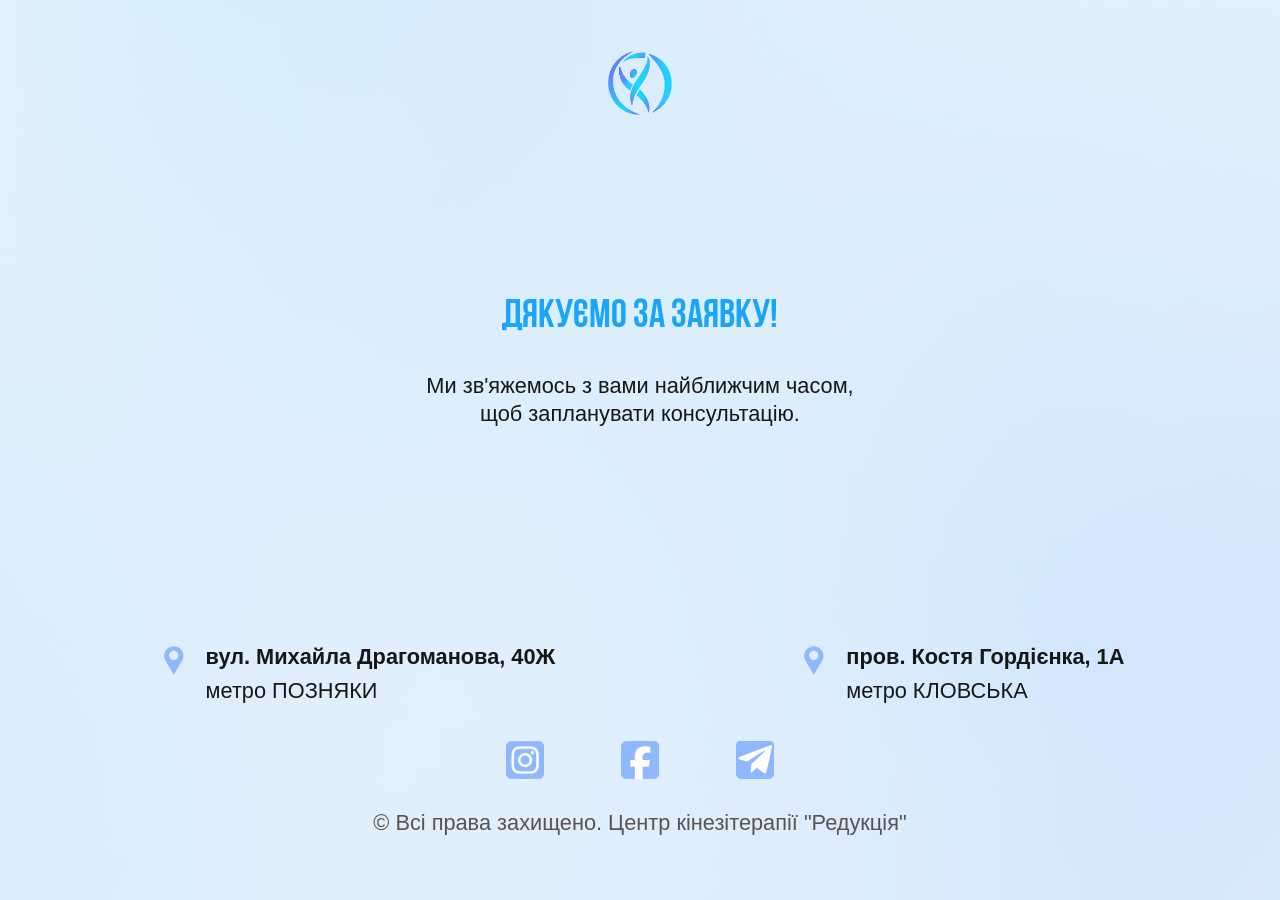
==== commit e3f4de8c: "Change social icons" ====
--- a/contact-form.html
+++ b/contact-form.html
@@ -21,8 +21,8 @@
         <a href="https://maps.app.goo.gl/p5BMai2RFE6oq23B7" target="_blank"><strong>пров. Костя Гордієнка, 1А</strong> метро КЛОВСЬКА</a>
       </div>
       <div class="social">
-        <a href="https://www.instagram.com/reductio_kinezio/" target="_blank"><img src="./images/instagram-icon.png" alt="Instagram"></a>
-        <a href="https://www.facebook.com/reductio.kinezio" target="_blank"><img src="./images/facebook-icon.png" alt="Facebook"></a>
+        <a href="https://www.instagram.com/reductio_kinezio/" target="_blank"><img src="./images/instagram-icon.webp" alt="Instagram"></a>
+        <a href="https://www.facebook.com/reductio.kinezio" target="_blank"><img src="./images/facebook-icon.webp" alt="Facebook"></a>
         <a href="https://t.me/380979784856" target="_blank"><img src="./images/telegram-icon.png" alt="Telegram"></a>
       </div>
       <p class="rights">© Всі права захищено. Центр кінезітерапії "Редукція"</p>
--- a/styles/main.css
+++ b/styles/main.css
@@ -891,8 +891,6 @@
 }
 .sec9__first-text {
   display: flex;
-  align-items: center;
-  -webkit-align-items: center;
   gap: clamp(12px, 1.6vw, 26px);
 }
 .sec9__first-text p {
@@ -904,7 +902,12 @@
 }
 .sec9__first-text p:nth-child(2) {
   font-size: clamp(12px, 2.2vw, 30px);
+  line-height: clamp(12px, 2.2vw, 30px);
   font-weight: 700;
+  position: relative;
+  top: 50%;
+  transform: translateY(-55%);
+  height: max-content;
 }
 .sec9__first-text p:nth-child(3) {
   font-family: 'Bebas Neue Cyrillic', 'sans-serif';
@@ -1199,7 +1202,7 @@
 
 /*#region afterContactForm*/
 .send-contact-form {
-  padding: clamp(40px, 4vw, 90px) 0 clamp(45px, 4vw, 95px);
+  padding: clamp(40px, 4vw, 90px) 0 clamp(65px, 4vw, 95px);
   height: 100vh;
   background-image: url(../images/send-bg.png);
   background-repeat: no-repeat;
@@ -1230,7 +1233,7 @@
   align-items: center;
   justify-content: center;
   gap: 6vw;
-  margin-bottom: clamp(35px, 2.5vw, 65px);
+  margin-bottom: clamp(25px, 2.5vw, 65px);
 }
 .send-contact-form .social a {
   width: clamp(25px, 3vw, 55px);
@@ -1579,7 +1582,7 @@
   .sec1__text ul li {
     font-size: max(15px, 3.3vw);
     line-height: max(17px, 3.7vw);
-    width: max(115px, 27vw);
+    width: max(125px, 27vw);
     margin-bottom: 3vw;
     padding-left: max(18px, 4.5vw);
   }
